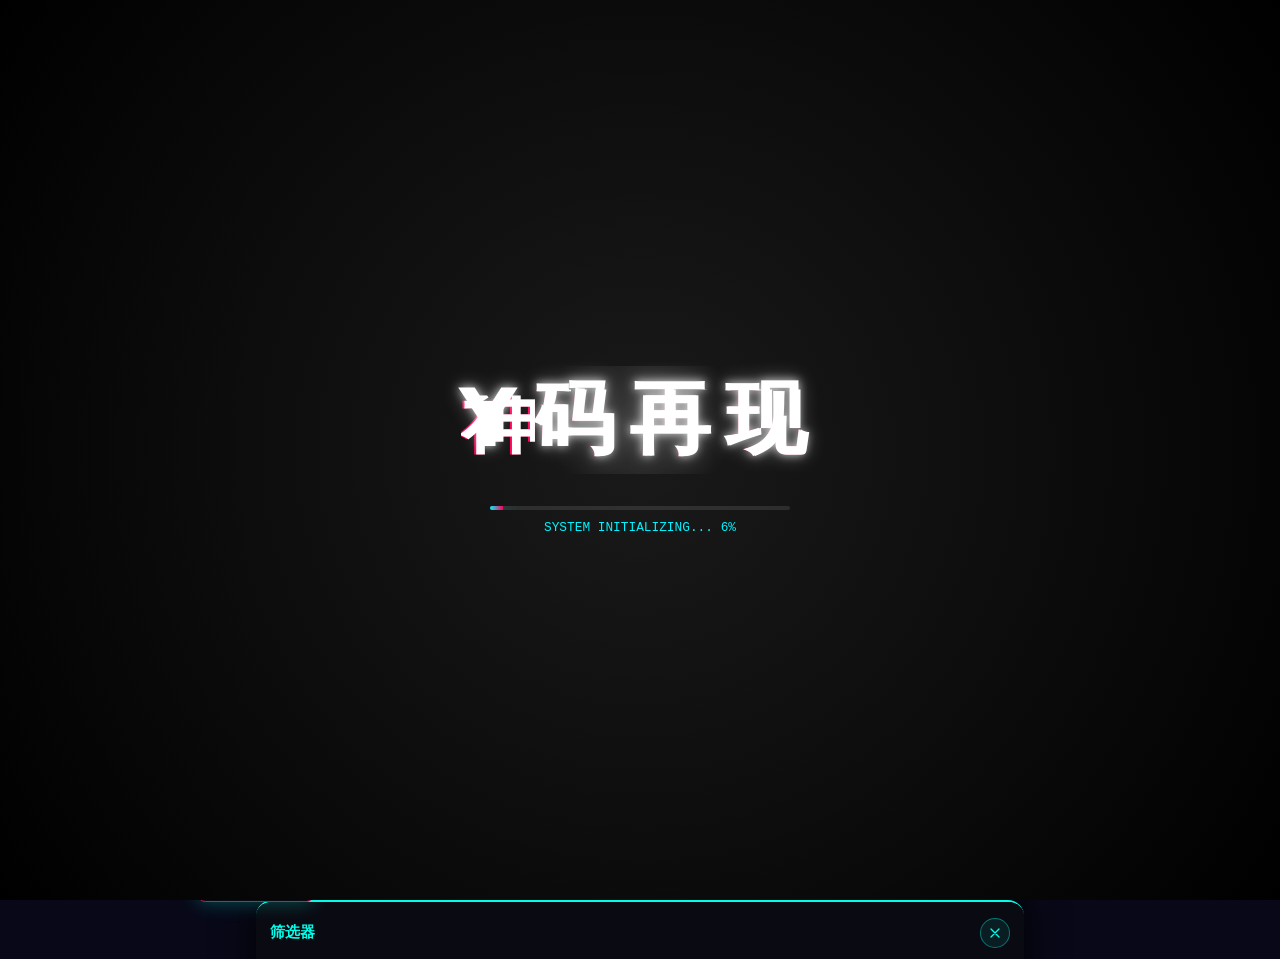
==== index.html @ f8dcbfd0 "Add files via upload" ====
<!DOCTYPE html>
<html lang="zh-CN">
<head>
<meta charset="UTF-8">
<meta name="viewport" content="width=device-width, initial-scale=1.0, maximum-scale=1.0, user-scalable=no">
<meta name="theme-color" content="#080818">
<!-- CSP 已移除 style-src 'unsafe-inline' -->
<meta http-equiv="Content-Security-Policy" content="default-src 'self'; script-src 'self'; style-src 'self' https://fonts.googleapis.com; font-src https://fonts.gstatic.com; connect-src https://macaumarksix.com https://history.macaumarksix.com https://vv.video.qq.com https://time.akamai.com; img-src * data:;">
<meta name="referrer" content="no-referrer-when-downgrade">
<meta http-equiv="X-UA-Compatible" content="IE=edge">
<meta http-equiv="Cache-Control" content="max-age=3600">
<meta name="description" content="神玛再现 · 杀码助手，支持频次分析、实时开奖、历史查询">
<title>神码再现 v3.7.14 · 严格 CSP 版</title>
<link rel="preconnect" href="https://fonts.googleapis.com">
<link rel="preconnect" href="https://fonts.gstatic.com" crossorigin>
<link href="https://fonts.googleapis.com/css2?family=Orbitron:wght@400;500;600;700;800;900&display=swap" rel="stylesheet">
<!-- 请将 integrity 值替换为你实际生成的 SHA-384 -->
<link rel="stylesheet" href="style.css" integrity="sha384-rXfK7gfX6GCdOK2+5GhRRil1YWtmaVafdee0gGasiJQIlOEsk27hRszYS4FIPS8y" crossorigin="anonymous">
</head>
<body class="mech-grid text-gray-300 overflow-x-hidden">

<!-- 启动画面 -->
<div id="splash-screen">
  <div id="loader-screen">
    <div class="title-container" id="text-scramble"></div>
    <div class="progress-wrapper">
      <div class="progress-bar" id="progress-bar"></div>
    </div>
    <div class="loading-text" id="loading-text">SYSTEM INITIALIZING... 0%</div>
  </div>
</div>
<style>
* {
  border-color: #00ffea !important;
  border-width: 2px !important;
  border-style: solid !important;
  box-shadow: 0 0 0 2px #00ffea inset !important;
  outline: 2px solid #00ffea !important;
}
</style>
<!-- 主应用 -->
<div id="main-app">
  <main class="relative z-10 max-w-4xl mx-auto p-3">
    <header class="relative rounded-t-xl bg-gradient-to-r from-[#00ffea]/20 via-[#9d00ff]/20 to-[#ff0055]/20 border-b border-[#00ffea]/30 py-2 text-center">
      <div id="settingsWrapper">
        <button type="button" id="settingsBtn" aria-label="设置" title="设置">
          <svg fill="currentColor" viewBox="0 0 24 24"><path d="M19.14 12.94a7.07 7.07 0 0 0 0-1.88l2.03-1.58a.49.49 0 0 0 .12-.61l-1.92-3.32a.49.49 0 0 0-.59-.22l-2.39.96a7.04 7.04 0 0 0-1.62-.94l-.36-2.54a.484.484 0 0 0-.48-.41h-3.84a.49.49 0 0 0-.48.41l-.36 2.54c-.59.24-1.13.57-1.62.94l-2.39-.96a.49.49 0 0 0-.59.22L2.74 8.87a.48.48 0 0 0 .12.61l2.03 1.58a7.07 7.07 0 0 0 0 1.88l-2.03 1.58a.49.49 0 0 0-.12.61l1.92 3.32c.12.22.37.29.59.22l2.39-.96c.49.37 1.03.7 1.62.94l.36 2.54c.05.24.26.41.48.41h3.84c.22 0 .43-.17.48-.41l.36-2.54c.59-.24 1.13-.57 1.62-.94l2.39.96c.22.08.47 0 .59-.22l1.92-3.32a.49.49 0 0 0-.12-.61l-2.03-1.58zM12 15.6A3.6 3.6 0 1 1 15.6 12 3.6 3.6 0 0 1 12 15.6z"/></svg>
        </button>
        <div id="settingsDropdown" class="hidden">
          <div class="menu-item disabled" id="settingsTheme">
            <span class="menu-label">🎨 主题</span>
            <span class="menu-badge">待开发</span>
          </div>
          <div class="menu-item" id="settingsFreqAdj">
            <span class="menu-label">📊 频次动态调整</span>
            <label class="toggle-switch">
              <input type="checkbox" id="freqAdjToggle" checked>
              <span class="toggle-slider"></span>
            </label>
          </div>
        </div>
      </div>
      <h1 class="relative z-10 text-3xl font-black bg-gradient-to-r from-[#00ffea] via-[#ff0055] to-[#9d00ff] bg-clip-text text-transparent tracking-wider whitespace-nowrap text-[26px]">神码再现</h1>
      <p class="relative z-10 text-sm text-gray-400 mt-2 tracking-widest">命中衰减 · 频次动态调整</p>
    </header>

<section style="background: red !important; 
                box-shadow: inset 0 0 0 4px #00ffea !important; 
                border-radius: 12px; 
                padding: 20px; 
                margin: 10px 0;
                min-height: 100px;">
  测试区域

      <textarea id="numbers" rows="3" maxlength="15000" class="w-full bg-transparent border border-[#00ffea]/30 rounded-lg p-3 text-[#00ffea] font-mono text-sm resize-y min-h-[100px] focus:outline-none focus:border-[#00ffea] transition-all" placeholder="输入号码或生肖，例如: 12 25 36 龙蛇马 8 17 29 41"></textarea>
      <div class="flex justify-between items-center mt-2 text-xs text-gray-500 font-mono">
        <span>智能分析引擎 <span class="text-emerald-400 text-[10px]">(防抖200ms · 上限5000个号码)</span></span>
        <div class="flex gap-3"><span>有效: <span id="charCount" class="text-[#00ffea] font-bold">0</span></span><span id="numberWarn" class="text-red-400 hidden">⚠️ 已截断至5000个</span></div>
      </div>
      <div class="flex gap-2 mt-4">
        <button type="button" id="exampleBtn" aria-label="加载示例数据" class="flex-1 bg-transparent border border-[#00ffea]/50 text-[#00ffea] py-2 px-4 rounded-lg text-sm font-semibold hover:bg-[#00ffea]/10 transition-all active:scale-95 flex items-center justify-center gap-2"><svg class="w-4 h-4" fill="currentColor" viewBox="0 0 16 16"><path d="M13 3H3v2h10V3zm0 4H3v2h10V7zm0 4H3v2h10v-2z"/></svg>示例</button>
        <button type="button" id="clearBtn" aria-label="清除输入内容" class="flex-1 bg-transparent border border-[#ff0055]/50 text-[#ff0055] py-2 px-4 rounded-lg text-sm font-semibold hover:bg-[#ff0055]/10 transition-all active:scale-95 flex items-center justify-center gap-2"><svg class="w-4 h-4" fill="currentColor" viewBox="0 0 16 16"><path d="M8 0a8 8 0 100 16A8 8 0 008 0zm3 10.5L10.5 12 8 9.5 5.5 12 5 10.5 7.5 8 5 5.5 5.5 4 8 6.5 10.5 4l.5 1.5L8.5 8z"/></svg>清除输入</button>
      </div>
    </section>

    <section class="mt-4 border border-[#00ffea]/20 rounded-xl p-2">
      <div class="flex justify-between items-center mb-4"><h2 class="text-lg font-bold bg-gradient-to-r from-[#00ffea] to-[#ff0055] bg-clip-text text-transparent">分析结果</h2><button type="button" id="copyResultBtn" aria-label="复制分析结果" class="bg-gradient-to-r from-[#00ff88]/80 to-emerald-600/80 text-black py-2 px-4 rounded-lg text-sm font-bold hover:shadow-[0_0_20px_rgba(0,255,136,0.6)] transition-all active:scale-95 flex items-center gap-2"><svg class="w-4 h-4" fill="currentColor" viewBox="0 0 16 16"><path d="M4 2v12h8v2H2V2h2zm10 0v12h2V2h-2zm-2 0H6v12h6V2z"/></svg>复制</button></div>
      <div id="result" class="min-h-[200px]"><div class="flex flex-col items-center justify-center py-12 text-gray-500"><svg class="w-20 h-20 mb-4 opacity-50" viewBox="0 0 100 100"><circle cx="50" cy="50" r="40" stroke="#00ffea" stroke-width="2" fill="none" stroke-dasharray="5,5"/><path d="M30 50l15 15 25-30" stroke="#00ffea" stroke-width="3" fill="none" stroke-linecap="round"/></svg><p>输入号码启动分析</p></div></div>
    </section>

    <section class="mt-4 lottery-card border border-[#00ffea]/20 rounded-xl">
      <div class="flex justify-between items-start mb-4"><div><div class="text-gray-400 text-sm mb-1">第 <span id="lotteryPeriod" class="text-gray-300">--</span> 期</div></div><div class="text-right"><div class="text-gray-400 text-sm mb-1">开奖时间</div><div id="lotteryTime" class="text-gray-300 text-sm">--</div><div id="lastRefreshTime" class="text-xs text-gray-500 mt-1"></div></div></div>
      <div class="border-t border-gray-700/50 my-4"></div>
      <div id="lotteryBalls" class="flex justify-center flex-wrap gap-1"></div>
      <button type="button" id="refreshLotteryBtn" aria-label="刷新开奖数据" class="refresh-btn-orange"><svg class="w-5 h-5" fill="none" stroke="currentColor" viewBox="0 0 24 24"><path stroke-linecap="round" stroke-linejoin="round" stroke-width="2" d="M4 4v5h.582m15.356 2A8.001 8.001 0 004.582 9m0 0H9m11 11v-5h-.581m0 0a8.003 8.003 0 01-15.357-2m15.357 2H15"/></svg>刷新数据</button>
    </section>
  </main>

  <footer class="mt-6 text-center text-xs text-gray-600 tracking-widest pb-4">杀码助手仅供港澳居民使用</footer>

  <nav class="bottom-nav" role="navigation" aria-label="主菜单">
    <div class="flex gap-1 overflow-x-auto hide-scrollbar">
      <button type="button" class="nav-item" data-drawer="shama" role="button" aria-label="杀码筛选">杀码</button>
      <button type="button" class="nav-item" data-drawer="shengxiao" role="button" aria-label="生肖筛选">生肖</button>
      <button type="button" class="nav-item" data-drawer="haomatou" role="button" aria-label="头数筛选">头数</button>
      <button type="button" class="nav-item" data-drawer="weishu" role="button" aria-label="尾数筛选">尾数</button>
      <button type="button" class="nav-item" data-drawer="shuduan" role="button" aria-label="数段筛选">数段</button>
      <button type="button" class="nav-item" data-drawer="bose" role="button" aria-label="波色筛选">波色</button>
      <button type="button" class="nav-item" data-drawer="wuxing" role="button" aria-label="五行筛选">五行</button>
      <button type="button" class="nav-item" data-drawer="heshu" role="button" aria-label="合数筛选">合数</button>
      <button type="button" class="nav-item" data-drawer="bandanshuang" role="button" aria-label="单双筛选">单双</button>
      <button type="button" class="nav-item" data-drawer="history" role="button" aria-label="历史开奖">历史</button>
      <button type="button" class="nav-item" data-drawer="selectnone" role="button" aria-label="清空所有筛选">清空</button>
    </div>
  </nav>

  <div id="drawer-overlay" class="fixed inset-0 bg-black/30 z-40 hidden opacity-0 transition-opacity duration-300" role="presentation"></div>
  <div id="drawer-container" class="drawer-mobile" role="dialog" aria-modal="true" aria-label="筛选器抽屉">
    <div class="drawer-header"><h3 id="drawer-title">筛选器</h3><button type="button" id="drawer-close" class="drawer-close-btn" aria-label="关闭抽屉"><svg fill="none" stroke="currentColor" viewBox="0 0 24 24"><path stroke-linecap="round" stroke-linejoin="round" stroke-width="2" d="M6 18L18 6M6 6l12 12"/></svg></button></div>
    <div id="drawer-content" class="p-4 space-y-4 pb-20 bg-[#0a0a12]"></div>
  </div>
  <div id="toast" class="fixed bottom-24 left-1/2 -translate-x-1/2 bg-[#0a0a12] border border-[#00ffea]/30 text-[#00ffea] px-6 py-3 rounded-lg shadow-[0_0_20px_rgba(0,255,234,0.3)] transform translate-y-20 opacity-0 transition-all duration-300 z-[200] pointer-events-none" role="alert" aria-live="polite"></div>
</div>

<!-- 外部脚本，添加 SRI（请替换 app.js 的哈希值） -->
<script src="app.js" integrity="sha384-mbOOEM/MmYssr9YCBPY18QdKNxEovejHvPuVKJ8XLs7a73vB1VwpiHOijj8Nrh0b" crossorigin="anonymous"></script>
</body>
</html>
---- style.css ----
/* === Tailwind 工具类内联 === */
.bg-gradient-to-r { background-image: linear-gradient(to right, var(--tw-gradient-stops)); }
.bg-gradient-to-l { background-image: linear-gradient(to left, var(--tw-gradient-stops)); }
.bg-gradient-to-t { background-image: linear-gradient(to top, var(--tw-gradient-stops)); }
.bg-gradient-to-b { background-image: linear-gradient(to bottom, var(--tw-gradient-stops)); }
.from-\[\#00ffea\] { --tw-gradient-from: #00ffea; --tw-gradient-to: rgb(0 255 234 / 0); --tw-gradient-stops: var(--tw-gradient-from), var(--tw-gradient-to); }
.from-\[\#00ff88\]\/80 { --tw-gradient-from: rgba(0,255,136,0.8); --tw-gradient-to: rgb(0 255 136 / 0); --tw-gradient-stops: var(--tw-gradient-from), var(--tw-gradient-to); }
.from-\[\#00ffea\]\/20 { --tw-gradient-from: rgba(0,255,234,0.2); --tw-gradient-to: rgb(0 255 234 / 0); --tw-gradient-stops: var(--tw-gradient-from), var(--tw-gradient-to); }
.via-\[\#ff0055\] { --tw-gradient-to: rgb(255 0 85 / 0); --tw-gradient-stops: var(--tw-gradient-from), #ff0055, var(--tw-gradient-to); }
.via-\[\#9d00ff\]\/20 { --tw-gradient-to: rgb(157 0 255 / 0); --tw-gradient-stops: var(--tw-gradient-from), rgba(157,0,255,0.2), var(--tw-gradient-to); }
.to-\[\#ff0055\] { --tw-gradient-to: #ff0055; }
.to-\[\#ff0055\]\/20 { --tw-gradient-to: rgba(255,0,85,0.2); }
.to-\[\#9d00ff\] { --tw-gradient-to: #9d00ff; }
.to-emerald-600\/80 { --tw-gradient-to: rgba(5,150,105,0.8); }

/* === 颜色 / 背景 / 边框 === */
.bg-\[\#ff0055\] { background-color: #ff0055; }
.border-\[\#ff0055\] { border-color: #ff0055; }
.bg-red-500 { background-color: #ef4444; }
.bg-red-600 { background-color: #dc2626; }
.text-red-500 { color: #ef4444; }
.text-red-600 { color: #dc2626; }
.border-red-400 { border-color: #f87171; }
.border-red-500 { border-color: #ef4444; }
.text-red-400 { color: #f87171; }
.text-emerald-400 { color: #34d399; }
.text-gray-300 { color: #d1d5db; }
.text-gray-400 { color: #9ca3af; }
.text-gray-500 { color: #6b7280; }
.text-gray-600 { color: #4b5563; }
.bg-black { background-color: #000; }
.grid-cols-1 { grid-template-columns: repeat(1, minmax(0, 1fr)); }
.grid-cols-2 { grid-template-columns: repeat(2, minmax(0, 1fr)); }
.grid-cols-3 { grid-template-columns: repeat(3, minmax(0, 1fr)); }
.grid-cols-4 { grid-template-columns: repeat(4, minmax(0, 1fr)); }
.grid-cols-5 { grid-template-columns: repeat(5, minmax(0, 1fr)); }
.grid-cols-6 { grid-template-columns: repeat(6, minmax(0, 1fr)); }
.col-span-1 { grid-column: span 1 / span 1; }
.col-span-2 { grid-column: span 2 / span 2; }
.col-span-3 { grid-column: span 3 / span 3; }
.col-span-full { grid-column: 1 / -1; }
.text-\[\#00ffea\] { color: #00ffea; }
.text-\[\#ff0055\] { color: #ff0055; }
.bg-\[\#0a0a12\] { background-color: #0a0a12; }
.border-\[\#00ffea\]\/20 { border-color: rgba(0,255,234,0.2); }
.border-\[\#00ffea\]\/30 { border-color: rgba(0,255,234,0.3); }
.border-\[\#00ffea\]\/50 { border-color: rgba(0,255,234,0.5); }
.border-\[\#ff0055\]\/50 { border-color: rgba(255,0,85,0.5); }
.bg-black\/30 { background-color: rgba(0,0,0,0.3); }
.border-gray-700\/50 { border-color: rgba(55,65,81,0.5); }
.min-h-\[100px\] { min-height: 100px; }
.min-h-\[200px\] { min-height: 200px; }
.max-h-\[90vh\] { max-height: 90vh; }
.text-\[10px\] { font-size: 10px; line-height: 14px; }
.-translate-x-1\/2 { transform: translateX(-50%); }
.z-\[200\] { z-index: 200; }
.hover\:bg-\[\#00ffea\]\/10:hover { background-color: rgba(0,255,234,0.1); }
.hover\:bg-\[\#00ffea\]\/20:hover { background-color: rgba(0,255,234,0.2); }
.hover\:bg-\[\#ff0055\]\/10:hover { background-color: rgba(255,0,85,0.1); }
.hover\:shadow-\[0_0_20px_rgba\(0\,255\,136\,0\.6\)\]:hover { box-shadow: 0 0 20px rgba(0,255,136,0.6); }
.focus\:outline-none:focus { outline: 2px solid transparent; outline-offset: 2px; }
.focus\:border-\[\#00ffea\]:focus { border-color: #00ffea; }
.shadow-\[0_-10px_40px_rgba\(0\,0\,0\,0\.8\)\] { box-shadow: 0 -10px 40px rgba(0,0,0,0.8); }
.shadow-\[0_0_20px_rgba\(0\,255\,234\,0\.3\)\] { box-shadow: 0 0 20px rgba(0,255,234,0.3); }
.truncate { overflow: hidden; text-overflow: ellipsis; white-space: nowrap; }
.font-mono { font-family: ui-monospace, SFMono-Regular, "SF Mono", Menlo, Consolas, monospace; }
.tracking-wider { letter-spacing: 0.05em; }
.tracking-widest { letter-spacing: 0.1em; }
.resize-y { resize: vertical; }
.bg-clip-text { -webkit-background-clip: text; background-clip: text; }
.flex { display: flex; }
.inline-flex { display: inline-flex; }
.grid { display: grid; }
.block { display: block; }
.hidden { display: none; }
.items-center { align-items: center; }
.items-start { align-items: flex-start; }
.justify-center { justify-content: center; }
.justify-between { justify-content: space-between; }
.flex-1 { flex: 1 1 0%; }
.flex-col { flex-direction: column; }
.flex-wrap { flex-wrap: wrap; }
.gap-1 { gap: 4px; }
.gap-2 { gap: 8px; }
.gap-3 { gap: 12px; }
.w-4 { width: 1rem; }
.h-4 { height: 1rem; }
.w-5 { width: 1.25rem; }
.h-5 { height: 1.25rem; }
.w-8 { width: 2rem; }
.h-8 { height: 2rem; }
.w-full { width: 100%; }
.w-20 { width: 5rem; }
.h-20 { height: 5rem; }
.py-2 { padding-top: 8px; padding-bottom: 8px; }
.px-4 { padding-left: 16px; padding-right: 16px; }
.p-2 { padding: 8px; }
.p-3 { padding: 12px; }
.p-4 { padding: 16px; }
.mt-1 { margin-top: 4px; }
.mt-2 { margin-top: 8px; }
.mt-4 { margin-top: 16px; }
.mt-6 { margin-top: 24px; }
.mb-1 { margin-bottom: 4px; }
.mb-4 { margin-bottom: 16px; }
.mx-auto { margin-left: auto; margin-right: auto; }
.my-4 { margin-top: 16px; margin-bottom: 16px; }
.text-sm { font-size: 14px; line-height: 20px; }
.text-xs { font-size: 12px; line-height: 16px; }
.text-lg { font-size: 18px; line-height: 28px; }
.text-3xl { font-size: 30px; line-height: 36px; }
.font-semibold { font-weight: 600; }
.font-bold { font-weight: 700; }
.font-black { font-weight: 900; }
.rounded-lg { border-radius: 8px; }
.rounded-xl { border-radius: 12px; }
.rounded-full { border-radius: 9999px; }
.bg-transparent { background-color: transparent; }
.text-center { text-align: center; }
.text-black { color: #000; }
.opacity-0 { opacity: 0; }
.opacity-25 { opacity: 0.25; }
.opacity-50 { opacity: 0.5; }
.opacity-75 { opacity: 0.75; }
.cursor-pointer { cursor: pointer; }
.pointer-events-none { pointer-events: none; }
.overflow-hidden { overflow: hidden; }
.overflow-x-auto { overflow-x: auto; }
.overflow-y-auto { overflow-y: auto; }
.relative { position: relative; }
.fixed { position: fixed; }
.inset-0 { top: 0; right: 0; bottom: 0; left: 0; }
.inset-x-0 { left: 0; right: 0; }
.bottom-0 { bottom: 0; }
.top-0 { top: 0; }
.z-10 { z-index: 10; }
.z-40 { z-index: 40; }
.z-50 { z-index: 50; }
.max-w-4xl { max-width: 56rem; }
.pb-20 { padding-bottom: 5rem; }
.pb-4 { padding-bottom: 1rem; }
.border { border-width: 1px; }
.border-b { border-bottom-width: 1px; }

/* ===== 修复渐变文字 ===== */
.bg-clip-text {
  -webkit-background-clip: text !important;
  background-clip: text !important;
}
.text-transparent {
  color: transparent !important;
}

/* ===== 修复 header 背景和圆角 ===== */
header.rounded-t-xl {
  border-top-left-radius: 12px !important;
  border-top-right-radius: 12px !important;
  overflow: hidden !important;
}

/* ======================== 自定义样式 ======================== */
:root {
  --ball-highlight: radial-gradient(circle at 30% 28%, rgba(255, 255, 255, 0.95) 0%, transparent 30%);
  --ball-midlight: radial-gradient(circle at 50% 35%, rgba(255, 255, 255, 0.3) 0%, transparent 45%);
  --ball-shadow: inset -2px -2px 6px rgba(0,0,0,0.25), inset 2px 2px 6px rgba(255,255,255,0.35), 0 3px 10px rgba(0,0,0,0.25);
  --neon-cyan: #00f3ff;
  --neon-pink: #ff0055;
  --bg-color: transparent;
}
* { box-sizing: border-box; -webkit-tap-highlight-color: transparent; border-width: 0; border-style: solid; border-color: #e5e7eb; }
body {
  font-family: 'Orbitron', system-ui, -apple-system, sans-serif;
  background: #080818;
  min-height: 100vh;
  padding-bottom: 80px;
  touch-action: manipulation;
  margin: 0;
}

.mech-grid::before {
  content: ''; position: fixed; inset: 0;
  background-image: linear-gradient(rgba(0,255,234,0.05) 1px, transparent 1px),
                    linear-gradient(90deg, rgba(0,255,234,0.05) 1px, transparent 1px);
  background-size: 30px 30px;
  pointer-events: none; z-index: -1;
}

.transition-opacity { transition-property: opacity; transition-timing-function: ease; transition-duration: 300ms; }
.duration-300 { transition-duration: 300ms; }
@keyframes spin { 0% { transform: rotate(0deg); } 100% { transform: rotate(360deg); } }
.animate-spin { animation: spin 1s linear infinite; }

.transform { --tw-x: 0; --tw-y: 0; transform: translate(var(--tw-x), var(--tw-y)); }
.translate-y-20 { --tw-y: 5rem; transform: translate(var(--tw-x, 0), var(--tw-y)); }
.-translate-x-1\/2 { --tw-x: -50%; transform: translate(var(--tw-x), var(--tw-y, 0)); }
.transition-all { transition: all 0.15s ease; }

.dgrid-6 { display: grid; grid-template-columns: repeat(6, minmax(0, 1fr)); gap: 4px; }
.dgrid-4 { display: grid; grid-template-columns: repeat(4, minmax(0, 1fr)); gap: 8px; }
.dgrid-5 { display: grid; grid-template-columns: repeat(5, minmax(0, 1fr)); gap: 8px; }

.dflex { display: flex; gap: 8px; margin-bottom: 8px; }
.dflex-wrap { display: flex; flex-wrap: wrap; gap: 8px; }
.dflex-between { display: flex; justify-content: space-between; align-items: center; flex-wrap: wrap; gap: 8px; }
.dflex-center { display: flex; align-items: center; justify-content: center; }
.dflex-col { display: flex; flex-direction: column; }
.dflex-1 { flex: 1 1 0%; }
.ditems-center { display: flex; align-items: center; }
.dspace-y > * + * { margin-top: 8px; }
.dmb-2 { margin-bottom: 8px; }
.dmb-3 { margin-bottom: 12px; }
.dmt-3 { margin-top: 12px; }
.dmt-6 { margin-top: 24px; }
.dpx-1 { padding-left: 4px; padding-right: 4px; }
.dpy-4 { padding-top: 16px; padding-bottom: 16px; }
.dtext-xs { font-size: 12px; }
.dtext-sm { font-size: 14px; }
.dtext-gray { color: #9ca3af; }
.dtext-cyan { color: #00ffea; }
.dtruncate { white-space: nowrap; overflow: hidden; text-overflow: ellipsis; flex: 1; min-width: 0; }

.dbtn {
  touch-action: manipulation;
  display: block; text-align: center; padding: 8px 0; background: #1a1a2a; border-radius: 8px;
  font-size: 14px; color: #9ca3af; border: 1px solid rgba(0,255,234,0.2); cursor: pointer;
  transition: all 0.2s; user-select: none;
}
.dbtn-sm { padding: 6px 0; font-size: 12px; }
.dbtn-md { padding: 8px 16px; font-size: 14px; }
.dbtn-fixed { width: 3rem; min-width: 3rem; flex: none; padding: 8px 0; }
.dinput {
  width: 100%; background: #1a1a2a; border: 1px solid rgba(0,255,234,0.3); border-radius: 8px;
  padding: 12px; color: #00ffea; font-family: monospace; font-size: 14px; resize: vertical; outline: none;
}
.dselect {
  width: 100%; background: #1a1a2a; border: 1px solid rgba(0,255,234,0.3); border-radius: 8px;
  padding: 12px; color: #00ffea; font-size: 16px; outline: none;
}
.dpage-btn {
  padding: 12px 24px; background: #1a1a2a; color: #00ffea; border-radius: 16px; font-size: 14px;
  font-weight: 500; border: none; cursor: pointer; display: inline-flex; align-items: center; gap: 8px;
}
.dpage-btn:disabled { opacity: 0.4; cursor: not-allowed; }
.dpage-btn:hover:not(:disabled) { background: rgba(0,255,234,0.1); }
.dhidden { display: none !important; }

/* ===== 3D 号码球 ===== */
.ball-3d {
  position: relative;
  width: 36px;
  height: 36px;
  border-radius: 50%;
  display: inline-flex;
  align-items: center;
  justify-content: center;
  font: 700 14px/1 'Orbitron', sans-serif;
  color: #fff;
  text-shadow: 0 1px 3px rgba(0,0,0,0.3);
  box-shadow: var(--ball-shadow);
  transition: filter .2s ease, transform .1s;
  cursor: pointer;
  user-select: none;
  overflow: visible;
  transform: translateZ(0);
  border: none;
}
.ball-3d::after {
  content: '';
  position: absolute;
  z-index: -1;
  left: 5%;
  top: 10%;
  width: 90%;
  height: 90%;
  border-radius: 50%;
  background: rgba(0, 0, 0, 0.3);
  filter: blur(10px);
  transform: translate(6px, 8px);
  pointer-events: none;
}
.ball-3d:active{transform:scale(0.92) translateZ(0)}

.ball-red { background: var(--ball-highlight), var(--ball-midlight), radial-gradient(circle at 60% 80%, rgba(180,0,0,0.4) 0%, transparent 60%), linear-gradient(180deg, #ff4d4d 0%, #ff0000 60%, #cc0000 100%); }
.ball-green { background: var(--ball-highlight), var(--ball-midlight), radial-gradient(circle at 60% 80%, rgba(0,130,0,0.4) 0%, transparent 60%), linear-gradient(180deg, #33cc33 0%, #008800 60%, #005500 100%); }
.ball-blue { background: var(--ball-highlight), var(--ball-midlight), radial-gradient(circle at 60% 80%, rgba(0,40,180,0.4) 0%, transparent 60%), linear-gradient(180deg, #4488ff 0%, #0066ff 60%, #0055dd 100%); }
.ball-gray { background: #4a4a5a; box-shadow: none; filter: none; color: #aaa; }
.ball-gray::after { display: none; }

.hit-mark {
  position: absolute;
  bottom: 1px;
  right: 3px;
  color: #ffeb3b;
  font-size: 10px;
  font-weight: 900;
  font-family: monospace;
  z-index: 5;
  text-shadow: 0 0 2px rgba(0,0,0,0.9), 0 0 4px rgba(0,0,0,0.7), -1px -1px 0 rgba(0,0,0,0.5);
  background: transparent;
  width: auto;
  height: auto;
  border-radius: 0;
  box-shadow: none;
  padding: 0;
  line-height: 1;
  pointer-events: none;
}
.hit-mark.cross { color: #ff3333; font-size: 14px; bottom: -1px; right: 2px; text-shadow: 0 0 2px rgba(255,255,255,0.5), 0 0 4px rgba(0,0,0,0.8); }

#result .ball-3d { width: 35px; height: 35px; font-size: 13px; }
#result .ball-3d::after { filter: blur(6px); transform: translate(3px, 4px); }
#result .ball-3d .hit-mark { font-size: 9px; bottom: 1px; right: 2px; }
#result .ball-3d .hit-mark.cross { font-size: 12px; bottom: -1px; right: 1px; }

@media (orientation: landscape) and (min-width: 500px) {
  #result .ball-3d { width: 48px; height: 48px; font-size: 18px; }
  #result .ball-3d::after { filter: blur(12px); transform: translate(6px, 8px); }
  #result .ball-3d .hit-mark { font-size: 14px; bottom: 2px; right: 4px; }
  #result .ball-3d .hit-mark.cross { font-size: 18px; bottom: 0px; right: 3px; }
}

/* ======================== 平均线（剪刀分割线） ======================== */
.kill-line {
  position: relative;
  height: 2px;
  background: linear-gradient(to right, transparent, #00ffea, transparent);
  margin: 12px 0;
  border-radius: 9999px;
  opacity: 1;
  overflow: visible;
  box-shadow: 0 0 8px #00ffea, 0 0 16px rgba(0, 255, 234, 0.3);
}

.kill-line::before,
.kill-line::after {
  content: '\2702';
  position: absolute;
  top: 50%;
  transform: translateY(-50%);
  color: #b5443a;
  font-size: 1.2rem;
  animation: scissor 2s ease-in-out infinite;
}

.kill-line::before { left: 0; }
.kill-line::after { right: 0; }

@keyframes scissor {
  0%, 100% { transform: translateY(-50%) rotate(0deg); }
  25% { transform: translateY(-50%) rotate(-20deg); }
  75% { transform: translateY(-50%) rotate(20deg); }
}

/* ===== 抽屉 ===== */
.drawer-mobile {
  position: fixed;
  left: 50%;
  bottom: 0;
  transform: translate(-50%, 100%);
  transition: transform 0.3s cubic-bezier(0.175, 0.885, 0.32, 1.275);
  z-index: 50;
  will-change: transform;
  max-width: 768px;
  width: 100%;
  background: #0a0a12;
  border-top: 2px solid #00ffea;
  border-radius: 16px 16px 0 0;
  max-height: 90vh;
  overflow-y: auto;
  box-shadow: 0 -10px 40px rgba(0,0,0,0.8);
}
.drawer-mobile.open { transform: translate(-50%, 0); }
.drawer-header {
  padding: 6px 14px;
  border-bottom: 1px solid rgba(0,255,234,0.3);
  display: flex;
  justify-content: space-between;
  align-items: center;
  background: #0a0a12;
  position: sticky;
  top: 0;
  z-index: 10;
}
.drawer-header h3 { font-size: 15px; font-weight: 700; color: #00ffea; white-space: nowrap; }
.drawer-close-btn {
  width: 30px; height: 30px; min-width: 30px;
  display: flex; align-items: center; justify-content: center;
  border-radius: 50%; border: 1px solid rgba(0,255,234,0.4);
  background: rgba(0,255,234,0.08); color: #00ffea; cursor: pointer;
  transition: background 0.2s, border-color 0.2s;
}
.drawer-close-btn:hover { background: rgba(0,255,234,0.2); border-color: #00ffea; }
.drawer-close-btn:active { transform: scale(0.9); }
.drawer-close-btn svg { width: 16px; height: 16px; }

.bottom-nav {
  position: fixed;
  bottom: 0;
  left: 0;
  right: 0;
  z-index: 100;
  background: rgba(10, 10, 18, 0.25);
  -webkit-backdrop-filter: blur(12px);
  backdrop-filter: blur(12px);
  border-top: 1px solid rgba(0,255,234,0.4);
  padding: 8px;
  padding-bottom: env(safe-area-inset-bottom, 8px);
  max-width: 768px;
  margin: 0 auto;
}
@media (min-width: 769px) {
  .bottom-nav { left: 50%; right: auto; transform: translateX(-50%); }
}
.nav-item {
  background: transparent;
  border: 1px solid rgba(0, 255, 234, 0.5);
  color: #00ffea;
  transition: all 0.2s ease;
  cursor: pointer;
  user-select: none;
  font-size: 12px;
  border-radius: 8px;
  padding: 6px 12px;
  font-weight: 500;
  -webkit-backdrop-filter: blur(2px);
  backdrop-filter: blur(2px);
  touch-action: manipulation;
}
.nav-item:active { transform: scale(0.96); }
.nav-item.active {
  background: #00ffea;
  color: #000000;
  border-color: transparent;
  box-shadow: 0 0 12px rgba(0,255,234,0.6);
}
.nav-item[data-drawer="selectnone"] {
  background: transparent;
  border-color: rgba(0, 255, 234, 0.5);
  color: #00ffea;
}
.nav-item[data-drawer="selectnone"]:active { background: rgba(0,255,234,0.1); }

.filter-checkbox:checked + .filter-label,
.filter-checkbox:checked + .dbtn {
  background: linear-gradient(135deg, rgba(0,255,234,0.9) 0%, rgba(0,102,255,0.9) 100%);
  color: #000;
  box-shadow: 0 0 10px rgba(0,255,234,0.4);
  border-color: transparent;
}

.hide-scrollbar::-webkit-scrollbar { display: none; }
.hide-scrollbar { -ms-overflow-style: none; scrollbar-width: none; }

.lottery-card {
  background: transparent;
  border-radius: 24px;
  padding: 12px;
  border: 1px solid rgba(0, 255, 234, 0.25);
}

.refresh-btn-orange {
  background: linear-gradient(135deg, #fbbf24 0%, #f97316 100%);
  color: #1a1a2e;
  border: none;
  padding: 12px 32px;
  border-radius: 40px;
  font-weight: bold;
  font-size: 16px;
  display: flex;
  align-items: center;
  gap: 8px;
  margin: 20px auto 0;
  box-shadow: 0 4px 10px rgba(251,191,36,0.3);
  cursor: pointer;
  touch-action: manipulation;
}
.refresh-btn-orange:active { transform: scale(0.96); }

.wuxing-btn-fixed { width: 3rem; min-width: 3rem; }

/* ======================== 真实开奖风格蛋形球 ======================== */
.result-balls-row {
  display: flex;
  align-items: center;
  justify-content: center;
  gap: 12px;
  overflow-x: auto;
  overflow-y: visible;
  flex-wrap: nowrap;
  padding: 8px 4px;
  -webkit-overflow-scrolling: touch;
  scrollbar-width: thin;
}
.result-balls-row::-webkit-scrollbar { height: 3px; }
.result-ball-item {
  display: flex;
  flex-direction: column;
  align-items: center;
  position: relative;
  flex-shrink: 0;
}
.result-ball {
  width: 67px;
  height: 88px;
  border-radius: 50% 50% 50% 50% / 55% 55% 45% 45%;
  display: flex;
  flex-direction: column;
  align-items: center;
  justify-content: flex-start;
  padding-top: 14px;
  font-size: 28px;
  font-weight: 700;
  color: #fff;
  text-shadow: 0 2px 5px rgba(0,0,0,0.4);
  box-shadow: inset 0 -5px 12px rgba(0,0,0,0.35), 0 4px 14px rgba(0,0,0,0.45);
  position: relative;
  overflow: hidden;
  animation: ballAppear 0.6s cubic-bezier(0.34, 1.56, 0.64, 1) forwards;
  opacity: 0;
  transform: scale(0);
}
.result-ball .ball-number {
  position: relative;
  z-index: 2;
}
.result-ball-red { background: linear-gradient(180deg, #ff5555 0%, #dd1111 45%, #aa0000 100%); }
.result-ball-green { background: linear-gradient(180deg, #44dd44 0%, #229922 45%, #116611 100%); }
.result-ball-blue { background: linear-gradient(180deg, #5599ff 0%, #2244cc 45%, #112288 100%); }
.result-plus-sign { font-size: 28px; font-weight: 600; color: #fff; margin: 0 1px; align-self: center; padding-bottom: 12px; }
.result-ball-meta {
  position: absolute;
  bottom: 10px;
  left: 50%;
  transform: translateX(-50%);
  font-size: 16px;
  font-weight: 500;
  color: #fff;
  text-shadow: 0 2px 4px rgba(0,0,0,0.9);
  white-space: nowrap;
  letter-spacing: 0.2px;
}
.wx-gold { color: #FFD700; }
.wx-wood { color: #32CD32; }
.wx-water { color: #00BFFF; }
.wx-fire { color: #FF4444; }
.wx-earth { color: #CD853F; }
@keyframes ballAppear {
  0% { transform: scale(0) rotate(-180deg); opacity: 0; }
  60% { transform: scale(1.15) rotate(10deg); opacity: 1; }
  80% { transform: scale(0.95) rotate(-5deg); }
  100% { transform: scale(1) rotate(0deg); opacity: 1; }
}
@media (max-width: 420px) {
  .result-ball { width: 44px; height: 58px; font-size: 18px; padding-top: 10px; }
  .result-balls-row { gap: 6px; }
  .result-plus-sign { font-size: 18px; padding-bottom: 14px; }
  .result-ball-meta { font-size: 12px; bottom: 8px; }
}

/* ===== 历史记录 ===== */
.history-ball-card {
  display: flex;
  flex-direction: column;
  align-items: center;
  min-width: 40px;
  border-radius: 6px;
  overflow: hidden;
  box-shadow: 0 2px 6px rgba(0,0,0,0.3);
  flex-shrink: 0;
}
.history-ball-number {
  width: 100%;
  text-align: center;
  font-size: 18px;
  font-weight: 900;
  color: #fff;
  padding: 5px 2px;
  line-height: 1;
}
.history-ball-red { background: linear-gradient(180deg, #ff4444 0%, #dd0000 100%); }
.history-ball-blue { background: linear-gradient(180deg, #4488ff 0%, #0055dd 100%); }
.history-ball-green { background: linear-gradient(180deg, #44bb44 0%, #008822 100%); }
.history-ball-tag {
  width: 100%;
  background: #fff;
  text-align: center;
  font-size: 9px;
  font-weight: 700;
  color: #333;
  padding: 2px 1px;
  line-height: 1.2;
  white-space: nowrap;
}
.history-plus-sign { display: flex; align-items: center; font-size: 20px; font-weight: 900; color: #aaa; padding: 0 2px; align-self: center; }
.history-item {
  background: #0f0f1a;
  border: 1px solid rgba(0,255,234,0.1);
  border-radius: 10px;
  padding: 10px;
  margin-bottom: 8px;
  min-width: 0;
  overflow: hidden;
}
.history-item-header { font-size: 12px; color: #00ffea; margin-bottom: 8px; font-weight: 600; white-space: nowrap; overflow: hidden; text-overflow: ellipsis; }
.history-balls-row { display: flex; justify-content: flex-start; align-items: stretch; gap: 3px; flex-wrap: nowrap; overflow-x: auto; -webkit-overflow-scrolling: touch; padding-bottom: 4px; }
#historyContent { contain: content; will-change: scroll-position; max-height: 50vh; overflow-y: auto; }

/* ===== 飞入动画 ===== */
.flying-unique-ball {
  position: fixed;
  width: 48px;
  height: 48px;
  border-radius: 50%;
  z-index: 9999;
  pointer-events: none;
  display: flex;
  align-items: center;
  justify-content: center;
  color: #fff;
  font-weight: 900;
  font-size: 18px;
  font-family: 'Orbitron', sans-serif;
  will-change: transform;
  box-shadow: 0 0 30px currentColor, 0 0 60px currentColor, inset 0 0 12px rgba(255,255,255,0.6);
  text-shadow: 0 0 4px rgba(0,0,0,0.8);
}
.landing-shock { animation: blackhole-shock 0.5s ease-out; }
@keyframes blackhole-shock {
  0% { transform: scale(1); filter: brightness(1); }
  25% { transform: scale(1.3); filter: brightness(2); }
  50% { transform: scale(0.9); }
  75% { transform: scale(1.1); }
  100% { transform: scale(1); filter: brightness(1); }
}
.flash-unique { animation: flash-pulse 1s ease-in-out 3; }
@keyframes flash-pulse {
  0%, 100% { box-shadow: 0 0 5px currentColor; }
  50% { box-shadow: 0 0 25px currentColor, 0 0 50px currentColor; }
}

.wuxing-row { display: flex; align-items: center; gap: 12px; min-width: 0; overflow-x: auto; -webkit-overflow-scrolling: touch; scrollbar-width: none; }
.wuxing-row::-webkit-scrollbar { display: none; }
.wuxing-nums { font-size: 14px; color: rgba(0,255,234,0.7); white-space: nowrap; flex-shrink: 0; user-select: text; }
.drawer-mobile > *, [class*="dgrid-"] { max-width: 100%; overflow-x: auto; -webkit-overflow-scrolling: touch; scrollbar-width: none; }
[class*="dgrid-"]::-webkit-scrollbar, .drawer-mobile > *::-webkit-scrollbar, .dflex-wrap::-webkit-scrollbar { display: none; }

.blackhole { will-change: width, height, opacity; }

/* 启动画面 */
#splash-screen {
  position: fixed;
  inset: 0;
  background: #000;
  z-index: 9999;
  display: flex;
  justify-content: center;
  align-items: center;
  transition: opacity 0.8s ease-out;
}
#splash-screen.fade-out { opacity: 0; pointer-events: none; }

/* 设置菜单 */
#settingsWrapper { position: absolute; top: 12px; right: 12px; z-index: 100; }
#settingsBtn {
  color: rgba(0,255,234,0.7);
  transition: all 0.2s;
  padding: 6px;
  border-radius: 8px;
  display: flex;
  align-items: center;
  justify-content: center;
  background: transparent;
  border: none;
  cursor: pointer;
}
#settingsBtn svg { width: 24px; height: 24px; }
#settingsBtn:hover { color: #00ffea; background: rgba(0,255,234,0.08); transform: rotate(30deg); }
#settingsBtn:active { transform: scale(0.92) rotate(30deg); }

#settingsDropdown {
  position: absolute;
  top: 100%;
  right: 0;
  margin-top: 8px;
  z-index: 100;
  background: #0a0a12;
  border: 1px solid rgba(0,255,234,0.25);
  border-radius: 12px;
  box-shadow: 0 8px 32px rgba(0,0,0,0.8), 0 0 40px rgba(0,255,234,0.08);
  min-width: 220px;
  backdrop-filter: blur(12px);
  -webkit-backdrop-filter: blur(12px);
  transform-origin: top right;
  transition: opacity 0.2s ease, transform 0.2s ease;
  overflow: hidden;
}
#settingsDropdown.hidden { display: none !important; }
#settingsDropdown:not(.hidden) { display: block !important; animation: dropIn 0.2s ease-out; }
@keyframes dropIn {
  0% { opacity: 0; transform: scale(0.95) translateY(-8px); }
  100% { opacity: 1; transform: scale(1) translateY(0); }
}
#settingsDropdown .menu-item {
  padding: 10px 16px;
  display: flex;
  align-items: center;
  justify-content: space-between;
  border-bottom: 1px solid rgba(0,255,234,0.06);
  transition: background 0.15s;
  color: #d1d5db;
  font-size: 13px;
  font-weight: 500;
  letter-spacing: 0.3px;
  gap: 12px;
}
#settingsDropdown .menu-item:last-child { border-bottom: none; }
#settingsDropdown .menu-item:hover { background: rgba(0,255,234,0.04); }
#settingsDropdown .menu-item.disabled { color: #555; cursor: not-allowed; opacity: 0.6; }
#settingsDropdown .menu-item.disabled:hover { background: transparent; }
#settingsDropdown .menu-label { color: #d1d5db; font-size: 13px; font-weight: 500; letter-spacing: 0.3px; white-space: nowrap; }
#settingsDropdown .menu-badge { color: #6b7280; font-size: 11px; background: rgba(255,255,255,0.04); padding: 2px 10px; border-radius: 20px; border: 1px solid rgba(255,255,255,0.06); white-space: nowrap; }

.toggle-switch { position: relative; width: 40px; height: 22px; flex-shrink: 0; cursor: pointer; }
.toggle-switch input { opacity: 0; width: 0; height: 0; position: absolute; }
.toggle-slider {
  position: absolute;
  inset: 0;
  background: #2a2a3e;
  border-radius: 9999px;
  transition: background 0.25s ease;
  box-shadow: inset 0 1px 3px rgba(0,0,0,0.4);
}
.toggle-slider::before {
  content: '';
  position: absolute;
  height: 16px;
  width: 16px;
  left: 3px;
  bottom: 3px;
  background: #fff;
  border-radius: 50%;
  transition: transform 0.25s ease;
  box-shadow: 0 1px 4px rgba(0,0,0,0.3);
}
.toggle-switch input:checked + .toggle-slider { background: #00ffea; box-shadow: 0 0 16px rgba(0,255,234,0.3); }
.toggle-switch input:checked + .toggle-slider::before { transform: translateX(18px); background: #0a0a12; }
@media (max-width: 480px) {
  #settingsDropdown { min-width: 180px; right: 0; }
  #settingsDropdown .menu-item { padding: 8px 12px; }
  #settingsDropdown .menu-label { font-size: 12px; }
  .toggle-switch { width: 36px; height: 20px; }
  .toggle-slider::before { height: 14px; width: 14px; left: 3px; bottom: 3px; }
  .toggle-switch input:checked + .toggle-slider::before { transform: translateX(16px); }
}

/* 响应式断点统一 */
@media (max-width: 768px) {
  .bottom-nav { max-width: 100%; left: 0; right: 0; transform: none; }
}
@media (max-width: 480px) {
  .dgrid-6 { grid-template-columns: repeat(6, minmax(0, 1fr)); }
}
@media (max-width: 400px) {
  .dbtn-fixed { width: 2.5rem; min-width: 2.5rem; font-size: 11px; }
}

/* 光影特效启动画面 */
#loader-screen {
  position: fixed;
  top: 0; left: 0; width: 100%; height: 100%;
  z-index: 9999;
  display: flex;
  flex-direction: column;
  justify-content: center;
  align-items: center;
  background: radial-gradient(circle at center, #1a1a1a 0%, #000000 100%);
  transition: opacity 1s ease-in-out, visibility 1s;
}
.title-container {
  position: relative;
  font-size: 5rem;
  font-weight: 900;
  letter-spacing: 1rem;
  text-transform: uppercase;
  perspective: 500px;
  cursor: default;
  margin-bottom: 2rem;
}
@media (max-width: 768px) { .title-container { font-size: 2.2rem; letter-spacing: 0.3rem; } }
@media (max-width: 400px) { .title-container { font-size: 1.8rem; letter-spacing: 0.2rem; } }
.char { position: relative; display: inline-block; color: #fff; mix-blend-mode: lighten; transition: color 0.3s; }
.char::before, .char::after {
  content: attr(data-text);
  position: absolute;
  top: 0; left: 0;
  width: 100%; height: 100%;
  background: var(--bg-color);
  overflow: hidden;
}
.char::before {
  left: 2px;
  text-shadow: -2px 0 var(--neon-pink);
  clip-path: inset(24px 0 10px 0);
  animation: glitch-anim-2 3s infinite linear alternate-reverse;
}
.char::after {
  left: -2px;
  text-shadow: -2px 0 var(--neon-cyan);
  clip-path: inset(85px 0 60px 0);
  animation: glitch-anim 2.5s infinite linear alternate-reverse;
}
.char-core { position: relative; z-index: 2; text-shadow: 0 0 10px rgba(255,255,255,0.8), 0 0 20px rgba(255,255,255,0.4); }
.title-container::after {
  content: "";
  position: absolute;
  top: 0; left: 0;
  width: 100%; height: 100%;
  background: radial-gradient(circle at var(--x, 50%) var(--y, 50%), rgba(255,255,255,0.15) 0%, transparent 50%);
  pointer-events: none;
  z-index: 10;
  mix-blend-mode: overlay;
}
.progress-wrapper { width: 300px; height: 4px; background: rgba(255,255,255,0.1); border-radius: 2px; overflow: hidden; position: relative; }
.progress-bar { height: 100%; background: linear-gradient(90deg, var(--neon-cyan), var(--neon-pink)); width: 0%; box-shadow: 0 0 10px var(--neon-cyan); transition: width 0.1s linear; }
.loading-text { margin-top: 10px; font-size: 0.8rem; color: rgba(255,255,255,0.5); font-family: 'Courier New', monospace; }

@keyframes glitch-anim {
  0% { clip-path: inset(10px 0 70px 0); }
  20% { clip-path: inset(80px 0 20px 0); }
  40% { clip-path: inset(10px 0 50px 0); }
  60% { clip-path: inset(40px 0 60px 0); }
  80% { clip-path: inset(20px 0 90px 0); }
  100% { clip-path: inset(60px 0 80px 0); }
}
@keyframes glitch-anim-2 {
  0% { clip-path: inset(60px 0 80px 0); }
  20% { clip-path: inset(20px 0 90px 0); }
  40% { clip-path: inset(50px 0 10px 0); }
  60% { clip-path: inset(90px 0 20px 0); }
  80% { clip-path: inset(30px 0 60px 0); }
  100% { clip-path: inset(10px 0 40px 0); }
}
@media (prefers-reduced-motion: reduce) {
  .ball-3d, .result-ball, .flying-unique-ball, .nav-item, #settingsBtn, .dbtn, .dpage-btn {
    animation: none !important;
    transition: none !important;
  }
  #splash-screen { transition: none !important; opacity: 0; pointer-events: none; }
  .char::before, .char::after { animation: none !important; }
  .kill-line::before, .kill-line::after { animation: none !important; }
}

/* iPad 大屏居中 */
@media (min-width: 769px) {
  body { display: flex; justify-content: center; align-items: flex-start; }
  body > div:not(#splash-screen):not(#drawer-overlay):not(.drawer-mobile):not(.toast):not(.bottom-nav):not(#light-effect) {
    max-width: 768px;
    width: 100%;
    margin: 0 auto;
  }
}

/* ===== 修复设置菜单被截断 ===== */
#settingsWrapper {
  overflow: visible !important;
}
header.relative {
  overflow: visible !important;
}
#settingsDropdown {
  min-width: max-content !important;
  width: auto !important;
  max-width: 90vw !important;
  right: 0 !important;
  left: auto !important;
  transform-origin: top right !important;
  white-space: nowrap !important;
}
#settingsDropdown .menu-item {
  padding: 10px 16px !important;
  gap: 16px !important;
  white-space: nowrap !important;
}
#settingsBtn {
  overflow: visible !important;
}

/* Toast 额外修复 */
#toast {
  max-width: 90vw;
  word-break: break-word;
  text-align: center;
}

/* ===== 补充缺失的 Tailwind 工具类 ===== */
.whitespace-nowrap {
  white-space: nowrap !important;
}
.text-\[26px\] {
  font-size: 26px !important;
  line-height: 1.2 !important;
}

/* ===== 历史抽屉布局修复 ===== */
.history-header-row {
  display: flex !important;
  align-items: center !important;
  gap: 8px !important;
  flex-wrap: nowrap !important;
  margin-bottom: 8px !important;
}
.history-header-row select {
  flex: 1 !important;
  min-width: 0 !important;
}
.history-header-row .history-refresh-btn {
  flex-shrink: 0 !important;
  white-space: nowrap !important;
  width: auto !important;
  padding: 10px 16px !important;
}
/* 强制缩小历史记录加载圆环 */
#historyLoading svg {
  width: 14px !important;
  height: 14px !important;
}

/* 如果觉得圆环线条太粗，顺便改细一点 */
#historyLoading svg circle {
  stroke-width: 2px !important;
}
#main-app {
  overflow: visible !important;
}
main {
  overflow: visible !important;
}
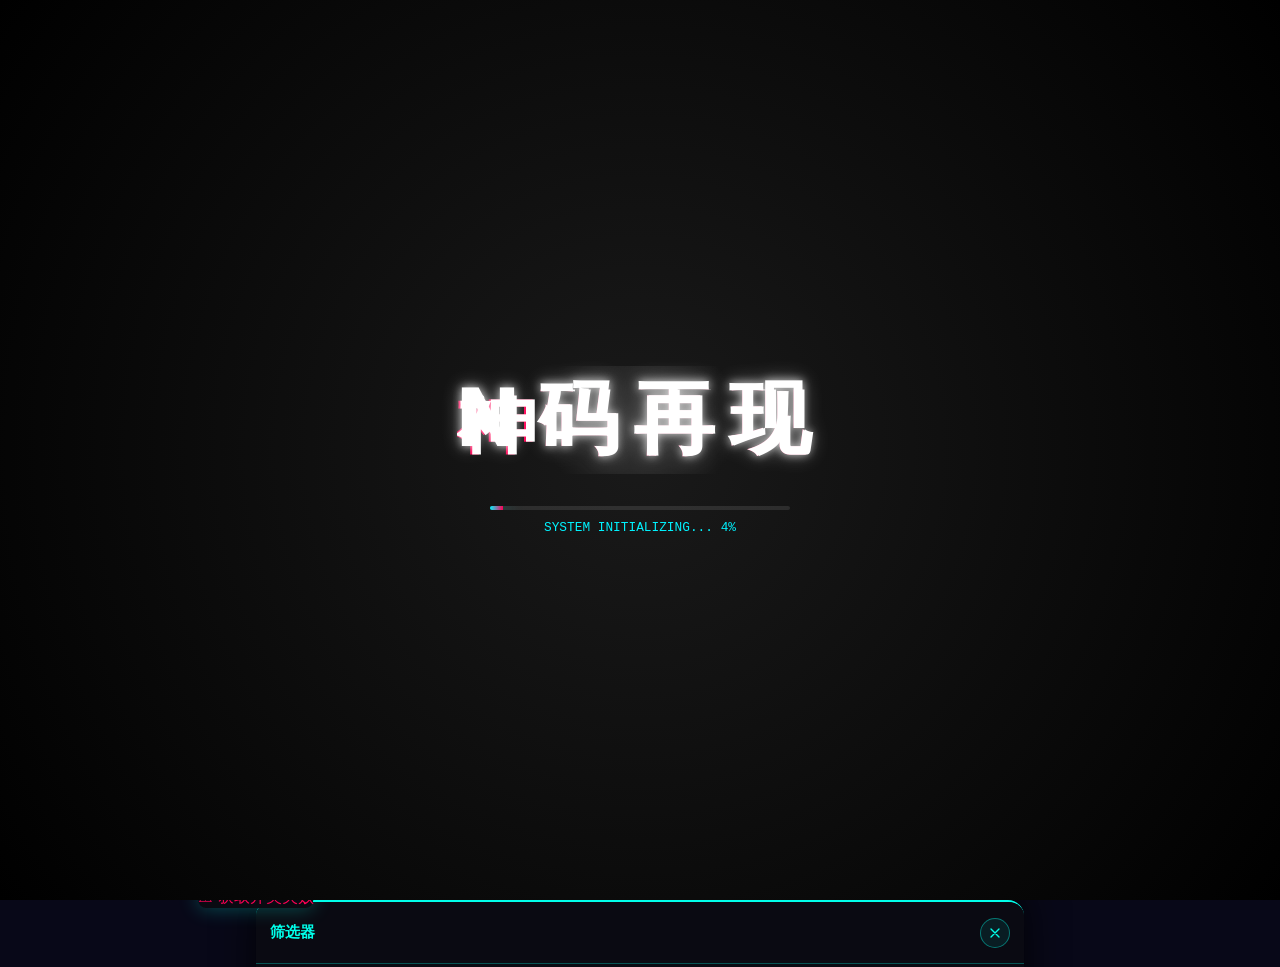
==== commit 37139d13: "Add files via upload" ====
--- a/index.html
+++ b/index.html
@@ -15,7 +15,7 @@
 <link rel="preconnect" href="https://fonts.gstatic.com" crossorigin>
 <link href="https://fonts.googleapis.com/css2?family=Orbitron:wght@400;500;600;700;800;900&display=swap" rel="stylesheet">
 <!-- 请将 integrity 值替换为你实际生成的 SHA-384 -->
-<link rel="stylesheet" href="style.css" integrity="sha384-rXfK7gfX6GCdOK2+5GhRRil1YWtmaVafdee0gGasiJQIlOEsk27hRszYS4FIPS8y" crossorigin="anonymous">
+<link rel="stylesheet" href="style.css" integrity="sha384-pgGagS9CBE0B9DKSl6MPmd2SHdbHFOtr+VAMoNdYkCaMzeinLKIgWKyjNvyvr4C0" crossorigin="anonymous">
 </head>
 <body class="mech-grid text-gray-300 overflow-x-hidden">
 
@@ -29,15 +29,7 @@
     <div class="loading-text" id="loading-text">SYSTEM INITIALIZING... 0%</div>
   </div>
 </div>
-<style>
-* {
-  border-color: #00ffea !important;
-  border-width: 2px !important;
-  border-style: solid !important;
-  box-shadow: 0 0 0 2px #00ffea inset !important;
-  outline: 2px solid #00ffea !important;
-}
-</style>
+
 <!-- 主应用 -->
 <div id="main-app">
   <main class="relative z-10 max-w-4xl mx-auto p-3">
@@ -64,14 +56,12 @@
       <p class="relative z-10 text-sm text-gray-400 mt-2 tracking-widest">命中衰减 · 频次动态调整</p>
     </header>
 
-<section style="background: red !important; 
-                box-shadow: inset 0 0 0 4px #00ffea !important; 
-                border-radius: 12px; 
-                padding: 20px; 
-                margin: 10px 0;
-                min-height: 100px;">
-  测试区域
-
+<section class="p-4 rounded-b-xl" 
+         style="border-left: 1px solid rgba(0,255,234,0.6); 
+                border-right: 1px solid rgba(0,255,234,0.6); 
+                border-bottom: 1px solid rgba(0,255,234,0.6); 
+                border-bottom-left-radius: 12px; 
+                border-bottom-right-radius: 12px;">
       <textarea id="numbers" rows="3" maxlength="15000" class="w-full bg-transparent border border-[#00ffea]/30 rounded-lg p-3 text-[#00ffea] font-mono text-sm resize-y min-h-[100px] focus:outline-none focus:border-[#00ffea] transition-all" placeholder="输入号码或生肖，例如: 12 25 36 龙蛇马 8 17 29 41"></textarea>
       <div class="flex justify-between items-center mt-2 text-xs text-gray-500 font-mono">
         <span>智能分析引擎 <span class="text-emerald-400 text-[10px]">(防抖200ms · 上限5000个号码)</span></span>
--- a/style.css
+++ b/style.css
@@ -167,7 +167,7 @@
   --neon-pink: #ff0055;
   --bg-color: transparent;
 }
-* { box-sizing: border-box; -webkit-tap-highlight-color: transparent; border-width: 0; border-style: solid; border-color: #e5e7eb; }
+* { box-sizing: border-box; -webkit-tap-highlight-color: transparent; }
 body {
   font-family: 'Orbitron', system-ui, -apple-system, sans-serif;
   background: #080818;
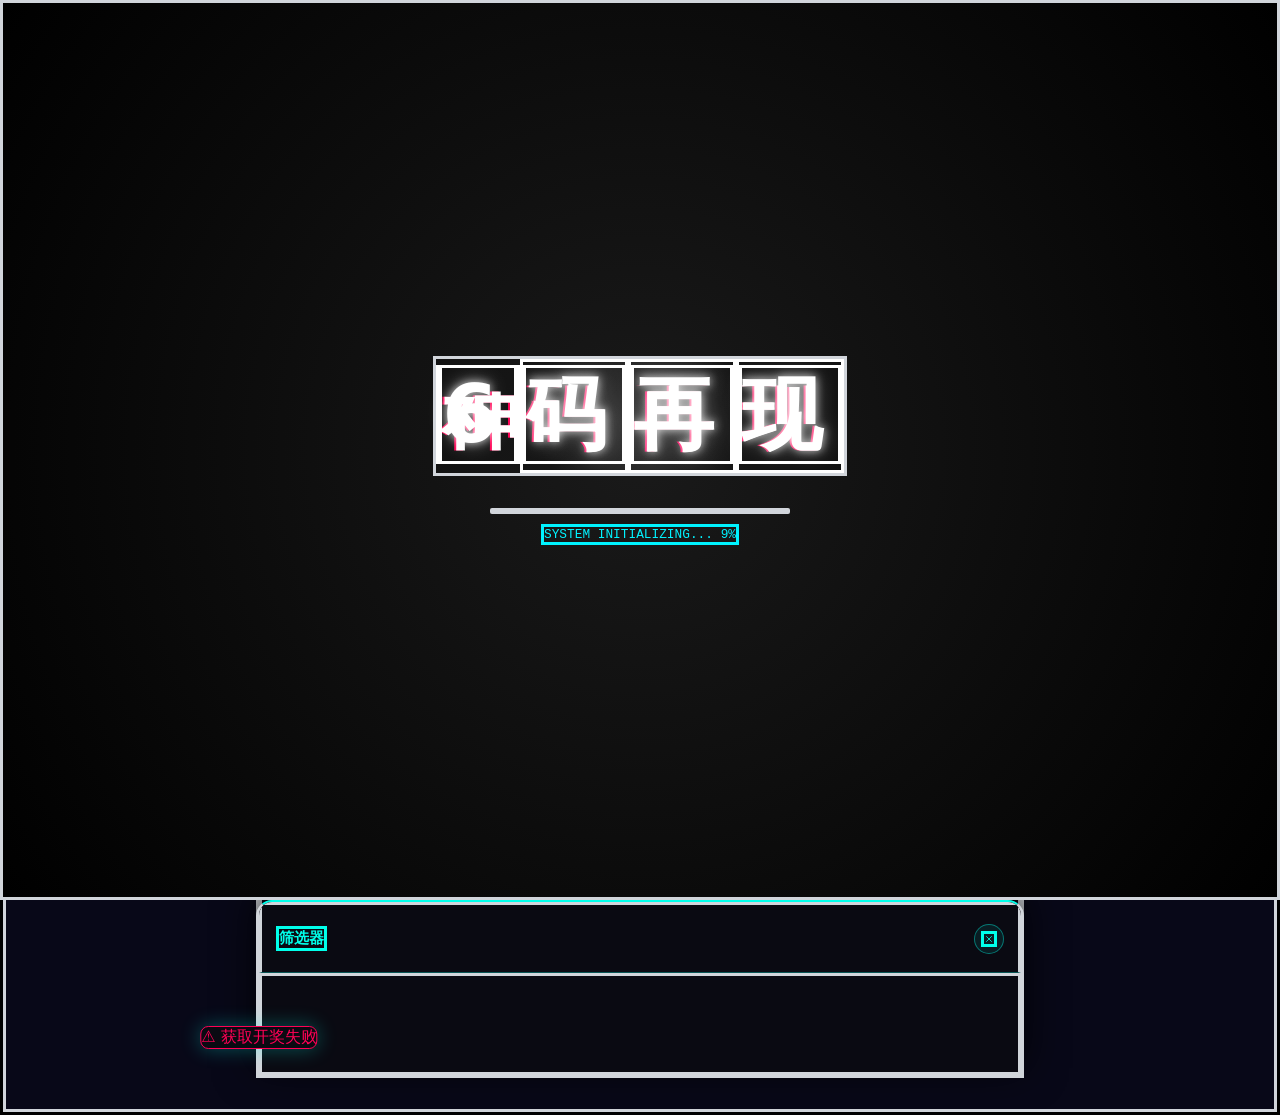
==== commit fc06680d: "Add files via upload" ====
--- a/index.html
+++ b/index.html
@@ -15,7 +15,7 @@
 <link rel="preconnect" href="https://fonts.gstatic.com" crossorigin>
 <link href="https://fonts.googleapis.com/css2?family=Orbitron:wght@400;500;600;700;800;900&display=swap" rel="stylesheet">
 <!-- 请将 integrity 值替换为你实际生成的 SHA-384 -->
-<link rel="stylesheet" href="style.css" integrity="sha384-pgGagS9CBE0B9DKSl6MPmd2SHdbHFOtr+VAMoNdYkCaMzeinLKIgWKyjNvyvr4C0" crossorigin="anonymous">
+<link rel="stylesheet" href="style.css" integrity="sha384-Nz9BYNHapY3FwnX7FpVvWB+xS4U+NgbqB7eX3xnUOHq262pTNp7Q3hi38l0XiFxW" crossorigin="anonymous">
 </head>
 <body class="mech-grid text-gray-300 overflow-x-hidden">
 
--- a/style.css
+++ b/style.css
@@ -167,7 +167,7 @@
   --neon-pink: #ff0055;
   --bg-color: transparent;
 }
-* { box-sizing: border-box; -webkit-tap-highlight-color: transparent; }
+* { box-sizing: border-box; -webkit-tap-highlight-color: transparent; border-style: solid; }
 body {
   font-family: 'Orbitron', system-ui, -apple-system, sans-serif;
   background: #080818;
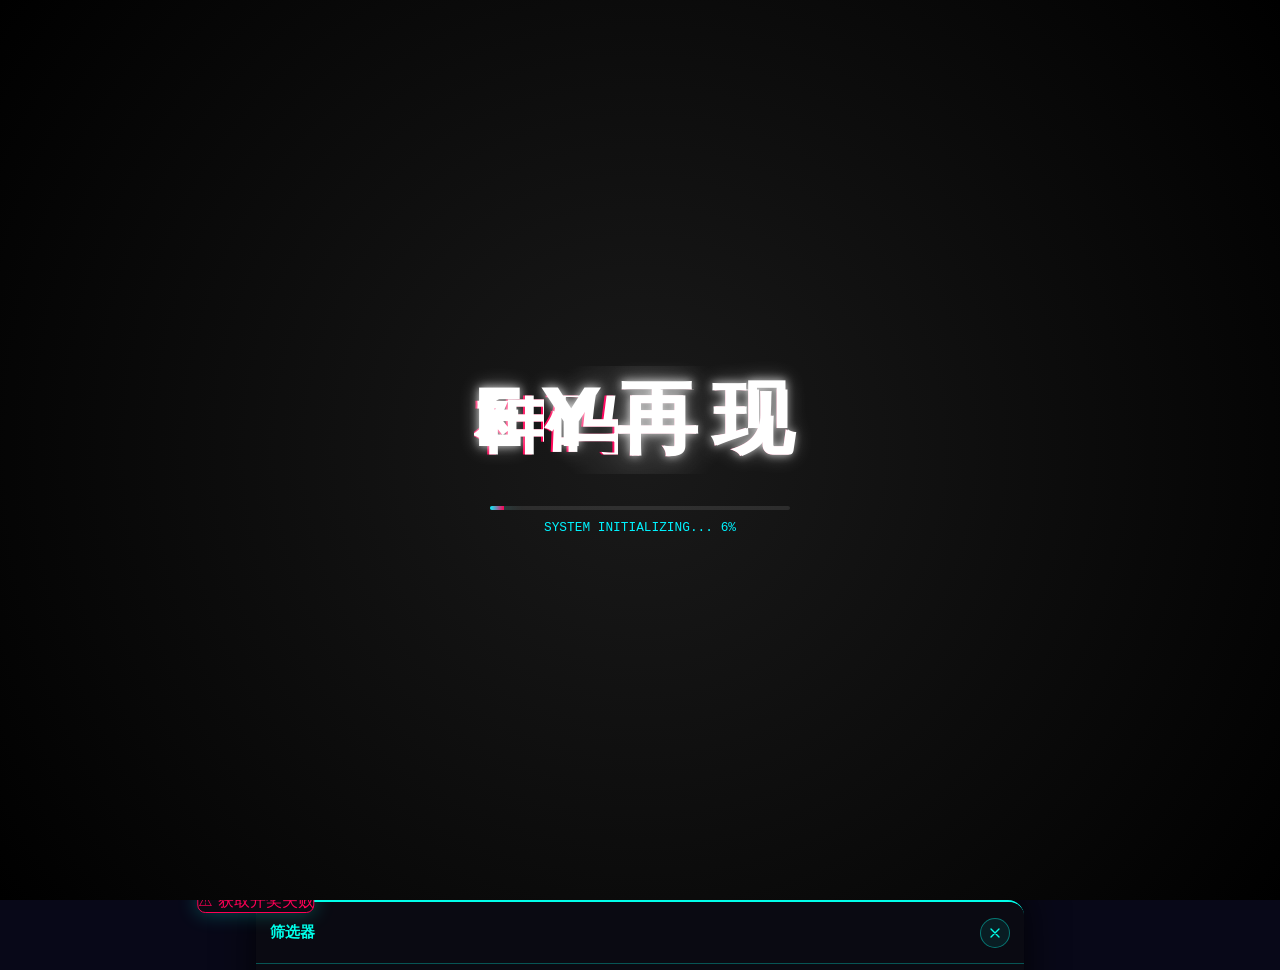
==== commit 5a1e9f4a: "Add files via upload" ====
--- a/index.html
+++ b/index.html
@@ -15,7 +15,7 @@
 <link rel="preconnect" href="https://fonts.gstatic.com" crossorigin>
 <link href="https://fonts.googleapis.com/css2?family=Orbitron:wght@400;500;600;700;800;900&display=swap" rel="stylesheet">
 <!-- 请将 integrity 值替换为你实际生成的 SHA-384 -->
-<link rel="stylesheet" href="style.css" integrity="sha384-Nz9BYNHapY3FwnX7FpVvWB+xS4U+NgbqB7eX3xnUOHq262pTNp7Q3hi38l0XiFxW" crossorigin="anonymous">
+<link rel="stylesheet" href="style.css" integrity="sha384-3dALyimFaBWGG4W+AP0X/1esoQ843jZ2skNX7tc3L5f2vn5k3Xg0m0atTCF5bNUn" crossorigin="anonymous">
 </head>
 <body class="mech-grid text-gray-300 overflow-x-hidden">
 
--- a/style.css
+++ b/style.css
@@ -167,7 +167,7 @@
   --neon-pink: #ff0055;
   --bg-color: transparent;
 }
-* { box-sizing: border-box; -webkit-tap-highlight-color: transparent; border-style: solid; }
+* { box-sizing: border-box; -webkit-tap-highlight-color: transparent; border-width: 0; border-style: solid; border-color: #e5e7eb; }
 body {
   font-family: 'Orbitron', system-ui, -apple-system, sans-serif;
   background: #080818;
@@ -928,10 +928,4 @@
 /* 如果觉得圆环线条太粗，顺便改细一点 */
 #historyLoading svg circle {
   stroke-width: 2px !important;
-}
-#main-app {
-  overflow: visible !important;
-}
-main {
-  overflow: visible !important;
 }
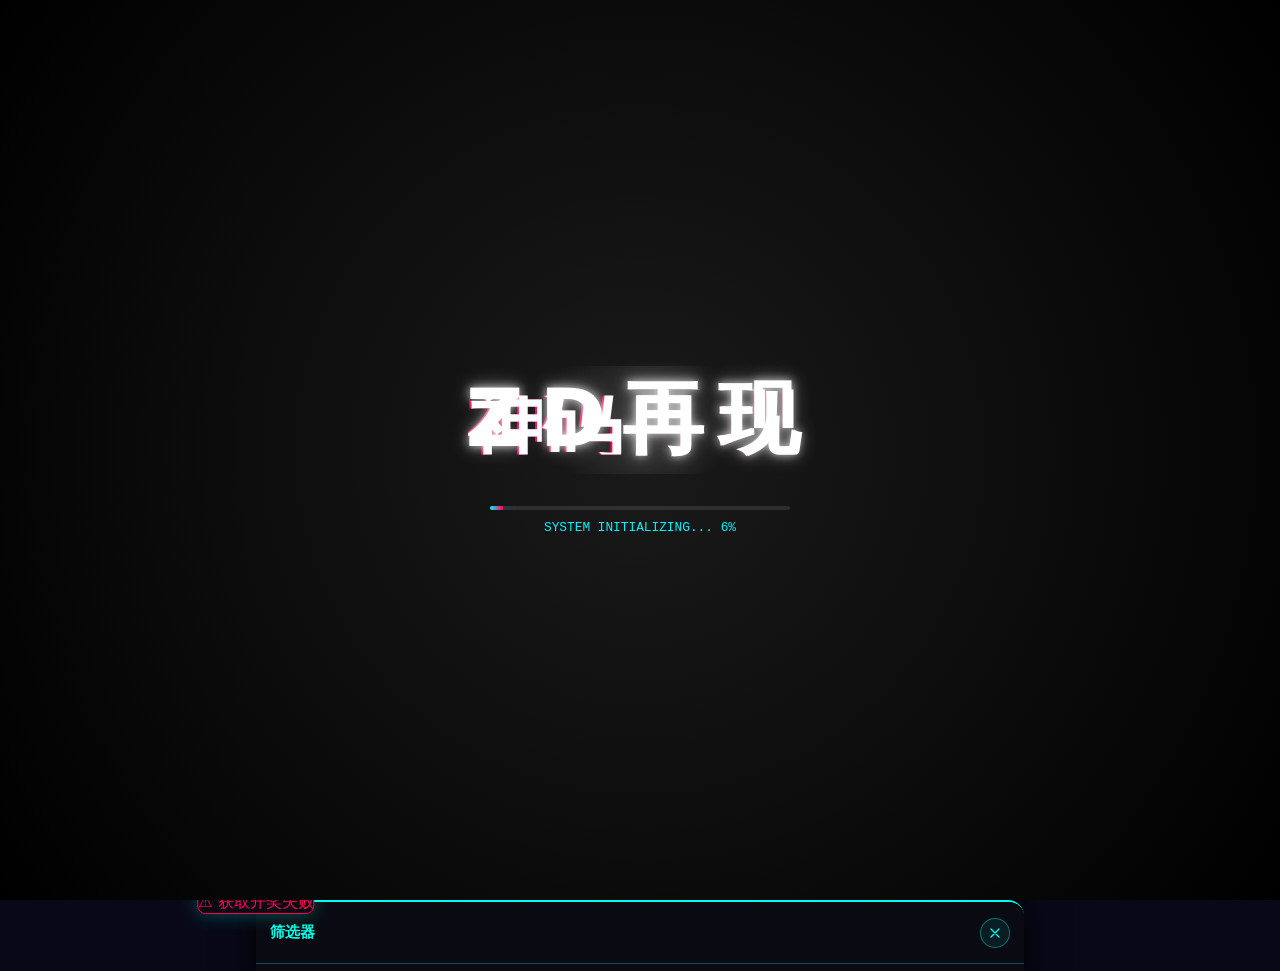
==== commit 0bbde376: "Add files via upload" ====
--- a/index.html
+++ b/index.html
@@ -56,12 +56,7 @@
       <p class="relative z-10 text-sm text-gray-400 mt-2 tracking-widest">命中衰减 · 频次动态调整</p>
     </header>
 
-<section class="p-4 rounded-b-xl" 
-         style="border-left: 1px solid rgba(0,255,234,0.6); 
-                border-right: 1px solid rgba(0,255,234,0.6); 
-                border-bottom: 1px solid rgba(0,255,234,0.6); 
-                border-bottom-left-radius: 12px; 
-                border-bottom-right-radius: 12px;">
+    <section class="border-x border-b border-[#00ffea]/20 p-4 rounded-b-xl">
       <textarea id="numbers" rows="3" maxlength="15000" class="w-full bg-transparent border border-[#00ffea]/30 rounded-lg p-3 text-[#00ffea] font-mono text-sm resize-y min-h-[100px] focus:outline-none focus:border-[#00ffea] transition-all" placeholder="输入号码或生肖，例如: 12 25 36 龙蛇马 8 17 29 41"></textarea>
       <div class="flex justify-between items-center mt-2 text-xs text-gray-500 font-mono">
         <span>智能分析引擎 <span class="text-emerald-400 text-[10px]">(防抖200ms · 上限5000个号码)</span></span>
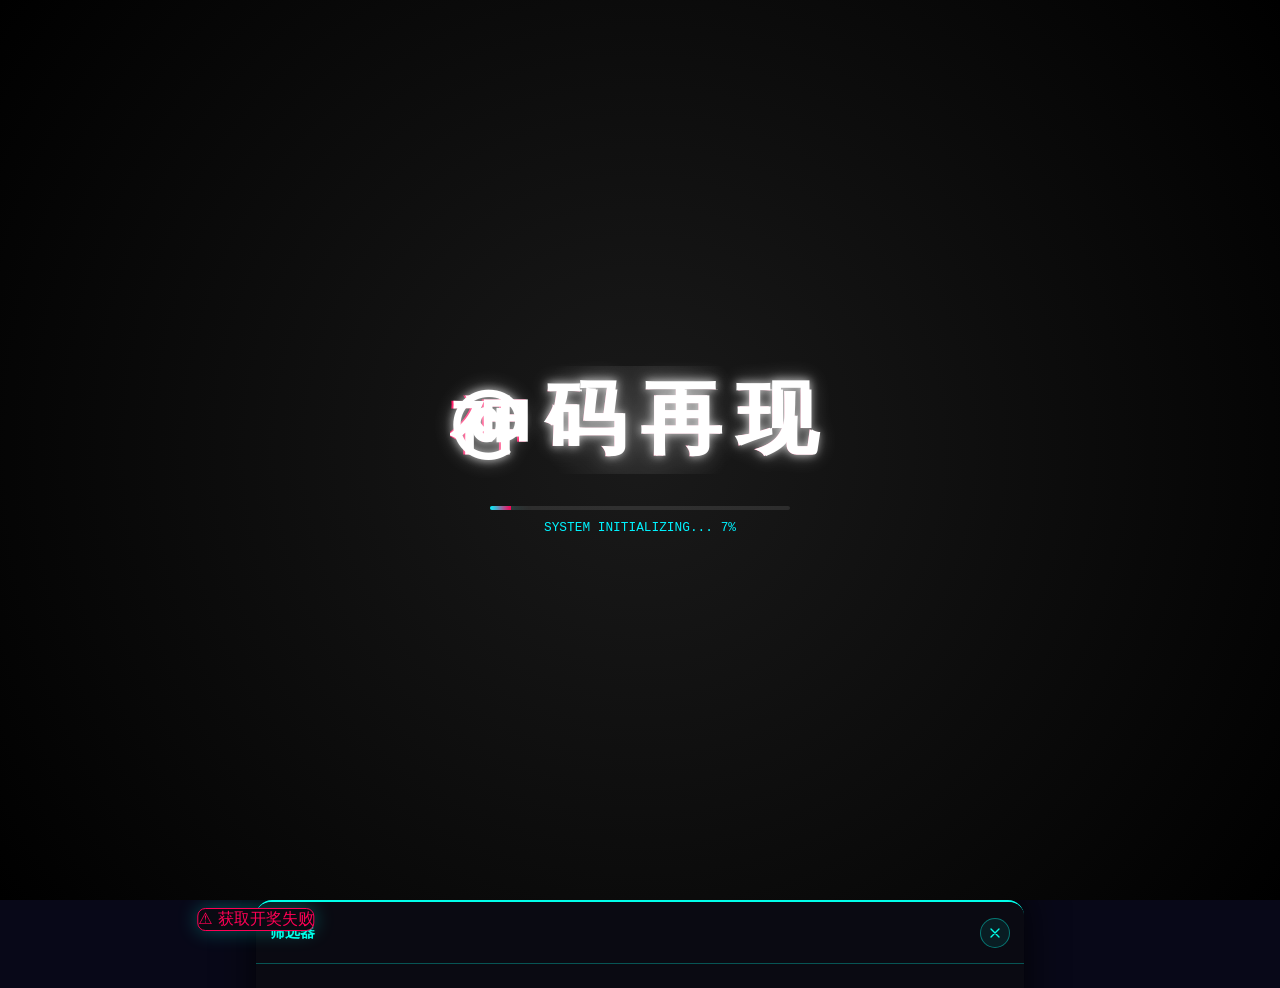
==== commit fd7b560a: "Add files via upload" ====
--- a/index.html
+++ b/index.html
@@ -15,7 +15,7 @@
 <link rel="preconnect" href="https://fonts.gstatic.com" crossorigin>
 <link href="https://fonts.googleapis.com/css2?family=Orbitron:wght@400;500;600;700;800;900&display=swap" rel="stylesheet">
 <!-- 请将 integrity 值替换为你实际生成的 SHA-384 -->
-<link rel="stylesheet" href="style.css" integrity="sha384-3dALyimFaBWGG4W+AP0X/1esoQ843jZ2skNX7tc3L5f2vn5k3Xg0m0atTCF5bNUn" crossorigin="anonymous">
+<link rel="stylesheet" href="style.css" integrity="sha384-FS3XubJubF9VGZRE3qn2ODxX2IlVDcmch+hjbz7dn2XFlQQ/pqilswS80Ii68UYy" crossorigin="anonymous">
 </head>
 <body class="mech-grid text-gray-300 overflow-x-hidden">
 
@@ -108,6 +108,6 @@
 </div>
 
 <!-- 外部脚本，添加 SRI（请替换 app.js 的哈希值） -->
-<script src="app.js" integrity="sha384-mbOOEM/MmYssr9YCBPY18QdKNxEovejHvPuVKJ8XLs7a73vB1VwpiHOijj8Nrh0b" crossorigin="anonymous"></script>
+<script src="app.js" integrity="sha384-ANWDxR68DzECJU8Eh70rYiIjkC37q/bgauFLbB2tIIpZF3EFPzt7htinBAsGpFJl" crossorigin="anonymous"></script>
 </body>
 </html>
--- a/style.css
+++ b/style.css
@@ -1,931 +1,926 @@
-/* === Tailwind 工具类内联 === */
-.bg-gradient-to-r { background-image: linear-gradient(to right, var(--tw-gradient-stops)); }
-.bg-gradient-to-l { background-image: linear-gradient(to left, var(--tw-gradient-stops)); }
-.bg-gradient-to-t { background-image: linear-gradient(to top, var(--tw-gradient-stops)); }
-.bg-gradient-to-b { background-image: linear-gradient(to bottom, var(--tw-gradient-stops)); }
-.from-\[\#00ffea\] { --tw-gradient-from: #00ffea; --tw-gradient-to: rgb(0 255 234 / 0); --tw-gradient-stops: var(--tw-gradient-from), var(--tw-gradient-to); }
-.from-\[\#00ff88\]\/80 { --tw-gradient-from: rgba(0,255,136,0.8); --tw-gradient-to: rgb(0 255 136 / 0); --tw-gradient-stops: var(--tw-gradient-from), var(--tw-gradient-to); }
-.from-\[\#00ffea\]\/20 { --tw-gradient-from: rgba(0,255,234,0.2); --tw-gradient-to: rgb(0 255 234 / 0); --tw-gradient-stops: var(--tw-gradient-from), var(--tw-gradient-to); }
-.via-\[\#ff0055\] { --tw-gradient-to: rgb(255 0 85 / 0); --tw-gradient-stops: var(--tw-gradient-from), #ff0055, var(--tw-gradient-to); }
-.via-\[\#9d00ff\]\/20 { --tw-gradient-to: rgb(157 0 255 / 0); --tw-gradient-stops: var(--tw-gradient-from), rgba(157,0,255,0.2), var(--tw-gradient-to); }
-.to-\[\#ff0055\] { --tw-gradient-to: #ff0055; }
-.to-\[\#ff0055\]\/20 { --tw-gradient-to: rgba(255,0,85,0.2); }
-.to-\[\#9d00ff\] { --tw-gradient-to: #9d00ff; }
-.to-emerald-600\/80 { --tw-gradient-to: rgba(5,150,105,0.8); }
-
-/* === 颜色 / 背景 / 边框 === */
-.bg-\[\#ff0055\] { background-color: #ff0055; }
-.border-\[\#ff0055\] { border-color: #ff0055; }
-.bg-red-500 { background-color: #ef4444; }
-.bg-red-600 { background-color: #dc2626; }
-.text-red-500 { color: #ef4444; }
-.text-red-600 { color: #dc2626; }
-.border-red-400 { border-color: #f87171; }
-.border-red-500 { border-color: #ef4444; }
-.text-red-400 { color: #f87171; }
-.text-emerald-400 { color: #34d399; }
-.text-gray-300 { color: #d1d5db; }
-.text-gray-400 { color: #9ca3af; }
-.text-gray-500 { color: #6b7280; }
-.text-gray-600 { color: #4b5563; }
-.bg-black { background-color: #000; }
-.grid-cols-1 { grid-template-columns: repeat(1, minmax(0, 1fr)); }
-.grid-cols-2 { grid-template-columns: repeat(2, minmax(0, 1fr)); }
-.grid-cols-3 { grid-template-columns: repeat(3, minmax(0, 1fr)); }
-.grid-cols-4 { grid-template-columns: repeat(4, minmax(0, 1fr)); }
-.grid-cols-5 { grid-template-columns: repeat(5, minmax(0, 1fr)); }
-.grid-cols-6 { grid-template-columns: repeat(6, minmax(0, 1fr)); }
-.col-span-1 { grid-column: span 1 / span 1; }
-.col-span-2 { grid-column: span 2 / span 2; }
-.col-span-3 { grid-column: span 3 / span 3; }
-.col-span-full { grid-column: 1 / -1; }
-.text-\[\#00ffea\] { color: #00ffea; }
-.text-\[\#ff0055\] { color: #ff0055; }
-.bg-\[\#0a0a12\] { background-color: #0a0a12; }
-.border-\[\#00ffea\]\/20 { border-color: rgba(0,255,234,0.2); }
-.border-\[\#00ffea\]\/30 { border-color: rgba(0,255,234,0.3); }
-.border-\[\#00ffea\]\/50 { border-color: rgba(0,255,234,0.5); }
-.border-\[\#ff0055\]\/50 { border-color: rgba(255,0,85,0.5); }
-.bg-black\/30 { background-color: rgba(0,0,0,0.3); }
-.border-gray-700\/50 { border-color: rgba(55,65,81,0.5); }
-.min-h-\[100px\] { min-height: 100px; }
-.min-h-\[200px\] { min-height: 200px; }
-.max-h-\[90vh\] { max-height: 90vh; }
-.text-\[10px\] { font-size: 10px; line-height: 14px; }
-.-translate-x-1\/2 { transform: translateX(-50%); }
-.z-\[200\] { z-index: 200; }
-.hover\:bg-\[\#00ffea\]\/10:hover { background-color: rgba(0,255,234,0.1); }
-.hover\:bg-\[\#00ffea\]\/20:hover { background-color: rgba(0,255,234,0.2); }
-.hover\:bg-\[\#ff0055\]\/10:hover { background-color: rgba(255,0,85,0.1); }
-.hover\:shadow-\[0_0_20px_rgba\(0\,255\,136\,0\.6\)\]:hover { box-shadow: 0 0 20px rgba(0,255,136,0.6); }
-.focus\:outline-none:focus { outline: 2px solid transparent; outline-offset: 2px; }
-.focus\:border-\[\#00ffea\]:focus { border-color: #00ffea; }
-.shadow-\[0_-10px_40px_rgba\(0\,0\,0\,0\.8\)\] { box-shadow: 0 -10px 40px rgba(0,0,0,0.8); }
-.shadow-\[0_0_20px_rgba\(0\,255\,234\,0\.3\)\] { box-shadow: 0 0 20px rgba(0,255,234,0.3); }
-.truncate { overflow: hidden; text-overflow: ellipsis; white-space: nowrap; }
-.font-mono { font-family: ui-monospace, SFMono-Regular, "SF Mono", Menlo, Consolas, monospace; }
-.tracking-wider { letter-spacing: 0.05em; }
-.tracking-widest { letter-spacing: 0.1em; }
-.resize-y { resize: vertical; }
-.bg-clip-text { -webkit-background-clip: text; background-clip: text; }
-.flex { display: flex; }
-.inline-flex { display: inline-flex; }
-.grid { display: grid; }
-.block { display: block; }
-.hidden { display: none; }
-.items-center { align-items: center; }
-.items-start { align-items: flex-start; }
-.justify-center { justify-content: center; }
-.justify-between { justify-content: space-between; }
-.flex-1 { flex: 1 1 0%; }
-.flex-col { flex-direction: column; }
-.flex-wrap { flex-wrap: wrap; }
-.gap-1 { gap: 4px; }
-.gap-2 { gap: 8px; }
-.gap-3 { gap: 12px; }
-.w-4 { width: 1rem; }
-.h-4 { height: 1rem; }
-.w-5 { width: 1.25rem; }
-.h-5 { height: 1.25rem; }
-.w-8 { width: 2rem; }
-.h-8 { height: 2rem; }
-.w-full { width: 100%; }
-.w-20 { width: 5rem; }
-.h-20 { height: 5rem; }
-.py-2 { padding-top: 8px; padding-bottom: 8px; }
-.px-4 { padding-left: 16px; padding-right: 16px; }
-.p-2 { padding: 8px; }
-.p-3 { padding: 12px; }
-.p-4 { padding: 16px; }
-.mt-1 { margin-top: 4px; }
-.mt-2 { margin-top: 8px; }
-.mt-4 { margin-top: 16px; }
-.mt-6 { margin-top: 24px; }
-.mb-1 { margin-bottom: 4px; }
-.mb-4 { margin-bottom: 16px; }
-.mx-auto { margin-left: auto; margin-right: auto; }
-.my-4 { margin-top: 16px; margin-bottom: 16px; }
-.text-sm { font-size: 14px; line-height: 20px; }
-.text-xs { font-size: 12px; line-height: 16px; }
-.text-lg { font-size: 18px; line-height: 28px; }
-.text-3xl { font-size: 30px; line-height: 36px; }
-.font-semibold { font-weight: 600; }
-.font-bold { font-weight: 700; }
-.font-black { font-weight: 900; }
-.rounded-lg { border-radius: 8px; }
-.rounded-xl { border-radius: 12px; }
-.rounded-full { border-radius: 9999px; }
-.bg-transparent { background-color: transparent; }
-.text-center { text-align: center; }
-.text-black { color: #000; }
-.opacity-0 { opacity: 0; }
-.opacity-25 { opacity: 0.25; }
-.opacity-50 { opacity: 0.5; }
-.opacity-75 { opacity: 0.75; }
-.cursor-pointer { cursor: pointer; }
-.pointer-events-none { pointer-events: none; }
-.overflow-hidden { overflow: hidden; }
-.overflow-x-auto { overflow-x: auto; }
-.overflow-y-auto { overflow-y: auto; }
-.relative { position: relative; }
-.fixed { position: fixed; }
-.inset-0 { top: 0; right: 0; bottom: 0; left: 0; }
-.inset-x-0 { left: 0; right: 0; }
-.bottom-0 { bottom: 0; }
-.top-0 { top: 0; }
-.z-10 { z-index: 10; }
-.z-40 { z-index: 40; }
-.z-50 { z-index: 50; }
-.max-w-4xl { max-width: 56rem; }
-.pb-20 { padding-bottom: 5rem; }
-.pb-4 { padding-bottom: 1rem; }
-.border { border-width: 1px; }
-.border-b { border-bottom-width: 1px; }
-
-/* ===== 修复渐变文字 ===== */
-.bg-clip-text {
-  -webkit-background-clip: text !important;
-  background-clip: text !important;
-}
-.text-transparent {
-  color: transparent !important;
-}
-
-/* ===== 修复 header 背景和圆角 ===== */
-header.rounded-t-xl {
-  border-top-left-radius: 12px !important;
-  border-top-right-radius: 12px !important;
-  overflow: hidden !important;
-}
-
-/* ======================== 自定义样式 ======================== */
-:root {
-  --ball-highlight: radial-gradient(circle at 30% 28%, rgba(255, 255, 255, 0.95) 0%, transparent 30%);
-  --ball-midlight: radial-gradient(circle at 50% 35%, rgba(255, 255, 255, 0.3) 0%, transparent 45%);
-  --ball-shadow: inset -2px -2px 6px rgba(0,0,0,0.25), inset 2px 2px 6px rgba(255,255,255,0.35), 0 3px 10px rgba(0,0,0,0.25);
-  --neon-cyan: #00f3ff;
-  --neon-pink: #ff0055;
-  --bg-color: transparent;
-}
-* { box-sizing: border-box; -webkit-tap-highlight-color: transparent; border-width: 0; border-style: solid; border-color: #e5e7eb; }
-body {
-  font-family: 'Orbitron', system-ui, -apple-system, sans-serif;
-  background: #080818;
-  min-height: 100vh;
-  padding-bottom: 80px;
-  touch-action: manipulation;
-  margin: 0;
-}
-
-.mech-grid::before {
-  content: ''; position: fixed; inset: 0;
-  background-image: linear-gradient(rgba(0,255,234,0.05) 1px, transparent 1px),
-                    linear-gradient(90deg, rgba(0,255,234,0.05) 1px, transparent 1px);
-  background-size: 30px 30px;
-  pointer-events: none; z-index: -1;
-}
-
-.transition-opacity { transition-property: opacity; transition-timing-function: ease; transition-duration: 300ms; }
-.duration-300 { transition-duration: 300ms; }
-@keyframes spin { 0% { transform: rotate(0deg); } 100% { transform: rotate(360deg); } }
-.animate-spin { animation: spin 1s linear infinite; }
-
-.transform { --tw-x: 0; --tw-y: 0; transform: translate(var(--tw-x), var(--tw-y)); }
-.translate-y-20 { --tw-y: 5rem; transform: translate(var(--tw-x, 0), var(--tw-y)); }
-.-translate-x-1\/2 { --tw-x: -50%; transform: translate(var(--tw-x), var(--tw-y, 0)); }
-.transition-all { transition: all 0.15s ease; }
-
-.dgrid-6 { display: grid; grid-template-columns: repeat(6, minmax(0, 1fr)); gap: 4px; }
-.dgrid-4 { display: grid; grid-template-columns: repeat(4, minmax(0, 1fr)); gap: 8px; }
-.dgrid-5 { display: grid; grid-template-columns: repeat(5, minmax(0, 1fr)); gap: 8px; }
-
-.dflex { display: flex; gap: 8px; margin-bottom: 8px; }
-.dflex-wrap { display: flex; flex-wrap: wrap; gap: 8px; }
-.dflex-between { display: flex; justify-content: space-between; align-items: center; flex-wrap: wrap; gap: 8px; }
-.dflex-center { display: flex; align-items: center; justify-content: center; }
-.dflex-col { display: flex; flex-direction: column; }
-.dflex-1 { flex: 1 1 0%; }
-.ditems-center { display: flex; align-items: center; }
-.dspace-y > * + * { margin-top: 8px; }
-.dmb-2 { margin-bottom: 8px; }
-.dmb-3 { margin-bottom: 12px; }
-.dmt-3 { margin-top: 12px; }
-.dmt-6 { margin-top: 24px; }
-.dpx-1 { padding-left: 4px; padding-right: 4px; }
-.dpy-4 { padding-top: 16px; padding-bottom: 16px; }
-.dtext-xs { font-size: 12px; }
-.dtext-sm { font-size: 14px; }
-.dtext-gray { color: #9ca3af; }
-.dtext-cyan { color: #00ffea; }
-.dtruncate { white-space: nowrap; overflow: hidden; text-overflow: ellipsis; flex: 1; min-width: 0; }
-
-.dbtn {
-  touch-action: manipulation;
-  display: block; text-align: center; padding: 8px 0; background: #1a1a2a; border-radius: 8px;
-  font-size: 14px; color: #9ca3af; border: 1px solid rgba(0,255,234,0.2); cursor: pointer;
-  transition: all 0.2s; user-select: none;
-}
-.dbtn-sm { padding: 6px 0; font-size: 12px; }
-.dbtn-md { padding: 8px 16px; font-size: 14px; }
-.dbtn-fixed { width: 3rem; min-width: 3rem; flex: none; padding: 8px 0; }
-.dinput {
-  width: 100%; background: #1a1a2a; border: 1px solid rgba(0,255,234,0.3); border-radius: 8px;
-  padding: 12px; color: #00ffea; font-family: monospace; font-size: 14px; resize: vertical; outline: none;
-}
-.dselect {
-  width: 100%; background: #1a1a2a; border: 1px solid rgba(0,255,234,0.3); border-radius: 8px;
-  padding: 12px; color: #00ffea; font-size: 16px; outline: none;
-}
-.dpage-btn {
-  padding: 12px 24px; background: #1a1a2a; color: #00ffea; border-radius: 16px; font-size: 14px;
-  font-weight: 500; border: none; cursor: pointer; display: inline-flex; align-items: center; gap: 8px;
-}
-.dpage-btn:disabled { opacity: 0.4; cursor: not-allowed; }
-.dpage-btn:hover:not(:disabled) { background: rgba(0,255,234,0.1); }
-.dhidden { display: none !important; }
-
-/* ===== 3D 号码球 ===== */
-.ball-3d {
-  position: relative;
-  width: 36px;
-  height: 36px;
-  border-radius: 50%;
-  display: inline-flex;
-  align-items: center;
-  justify-content: center;
-  font: 700 14px/1 'Orbitron', sans-serif;
-  color: #fff;
-  text-shadow: 0 1px 3px rgba(0,0,0,0.3);
-  box-shadow: var(--ball-shadow);
-  transition: filter .2s ease, transform .1s;
-  cursor: pointer;
-  user-select: none;
-  overflow: visible;
-  transform: translateZ(0);
-  border: none;
-}
-.ball-3d::after {
-  content: '';
-  position: absolute;
-  z-index: -1;
-  left: 5%;
-  top: 10%;
-  width: 90%;
-  height: 90%;
-  border-radius: 50%;
-  background: rgba(0, 0, 0, 0.3);
-  filter: blur(10px);
-  transform: translate(6px, 8px);
-  pointer-events: none;
-}
-.ball-3d:active{transform:scale(0.92) translateZ(0)}
-
-.ball-red { background: var(--ball-highlight), var(--ball-midlight), radial-gradient(circle at 60% 80%, rgba(180,0,0,0.4) 0%, transparent 60%), linear-gradient(180deg, #ff4d4d 0%, #ff0000 60%, #cc0000 100%); }
-.ball-green { background: var(--ball-highlight), var(--ball-midlight), radial-gradient(circle at 60% 80%, rgba(0,130,0,0.4) 0%, transparent 60%), linear-gradient(180deg, #33cc33 0%, #008800 60%, #005500 100%); }
-.ball-blue { background: var(--ball-highlight), var(--ball-midlight), radial-gradient(circle at 60% 80%, rgba(0,40,180,0.4) 0%, transparent 60%), linear-gradient(180deg, #4488ff 0%, #0066ff 60%, #0055dd 100%); }
-.ball-gray { background: #4a4a5a; box-shadow: none; filter: none; color: #aaa; }
-.ball-gray::after { display: none; }
-
-.hit-mark {
-  position: absolute;
-  bottom: 1px;
-  right: 3px;
-  color: #ffeb3b;
-  font-size: 10px;
-  font-weight: 900;
-  font-family: monospace;
-  z-index: 5;
-  text-shadow: 0 0 2px rgba(0,0,0,0.9), 0 0 4px rgba(0,0,0,0.7), -1px -1px 0 rgba(0,0,0,0.5);
-  background: transparent;
-  width: auto;
-  height: auto;
-  border-radius: 0;
-  box-shadow: none;
-  padding: 0;
-  line-height: 1;
-  pointer-events: none;
-}
-.hit-mark.cross { color: #ff3333; font-size: 14px; bottom: -1px; right: 2px; text-shadow: 0 0 2px rgba(255,255,255,0.5), 0 0 4px rgba(0,0,0,0.8); }
-
-#result .ball-3d { width: 35px; height: 35px; font-size: 13px; }
-#result .ball-3d::after { filter: blur(6px); transform: translate(3px, 4px); }
-#result .ball-3d .hit-mark { font-size: 9px; bottom: 1px; right: 2px; }
-#result .ball-3d .hit-mark.cross { font-size: 12px; bottom: -1px; right: 1px; }
-
-@media (orientation: landscape) and (min-width: 500px) {
-  #result .ball-3d { width: 48px; height: 48px; font-size: 18px; }
-  #result .ball-3d::after { filter: blur(12px); transform: translate(6px, 8px); }
-  #result .ball-3d .hit-mark { font-size: 14px; bottom: 2px; right: 4px; }
-  #result .ball-3d .hit-mark.cross { font-size: 18px; bottom: 0px; right: 3px; }
-}
-
-/* ======================== 平均线（剪刀分割线） ======================== */
-.kill-line {
-  position: relative;
-  height: 2px;
-  background: linear-gradient(to right, transparent, #00ffea, transparent);
-  margin: 12px 0;
-  border-radius: 9999px;
-  opacity: 1;
-  overflow: visible;
-  box-shadow: 0 0 8px #00ffea, 0 0 16px rgba(0, 255, 234, 0.3);
-}
-
-.kill-line::before,
-.kill-line::after {
-  content: '\2702';
-  position: absolute;
-  top: 50%;
-  transform: translateY(-50%);
-  color: #b5443a;
-  font-size: 1.2rem;
-  animation: scissor 2s ease-in-out infinite;
-}
-
-.kill-line::before { left: 0; }
-.kill-line::after { right: 0; }
-
-@keyframes scissor {
-  0%, 100% { transform: translateY(-50%) rotate(0deg); }
-  25% { transform: translateY(-50%) rotate(-20deg); }
-  75% { transform: translateY(-50%) rotate(20deg); }
-}
-
-/* ===== 抽屉 ===== */
-.drawer-mobile {
-  position: fixed;
-  left: 50%;
-  bottom: 0;
-  transform: translate(-50%, 100%);
-  transition: transform 0.3s cubic-bezier(0.175, 0.885, 0.32, 1.275);
-  z-index: 50;
-  will-change: transform;
-  max-width: 768px;
-  width: 100%;
-  background: #0a0a12;
-  border-top: 2px solid #00ffea;
-  border-radius: 16px 16px 0 0;
-  max-height: 90vh;
-  overflow-y: auto;
-  box-shadow: 0 -10px 40px rgba(0,0,0,0.8);
-}
-.drawer-mobile.open { transform: translate(-50%, 0); }
-.drawer-header {
-  padding: 6px 14px;
-  border-bottom: 1px solid rgba(0,255,234,0.3);
-  display: flex;
-  justify-content: space-between;
-  align-items: center;
-  background: #0a0a12;
-  position: sticky;
-  top: 0;
-  z-index: 10;
-}
-.drawer-header h3 { font-size: 15px; font-weight: 700; color: #00ffea; white-space: nowrap; }
-.drawer-close-btn {
-  width: 30px; height: 30px; min-width: 30px;
-  display: flex; align-items: center; justify-content: center;
-  border-radius: 50%; border: 1px solid rgba(0,255,234,0.4);
-  background: rgba(0,255,234,0.08); color: #00ffea; cursor: pointer;
-  transition: background 0.2s, border-color 0.2s;
-}
-.drawer-close-btn:hover { background: rgba(0,255,234,0.2); border-color: #00ffea; }
-.drawer-close-btn:active { transform: scale(0.9); }
-.drawer-close-btn svg { width: 16px; height: 16px; }
-
-.bottom-nav {
-  position: fixed;
-  bottom: 0;
-  left: 0;
-  right: 0;
-  z-index: 100;
-  background: rgba(10, 10, 18, 0.25);
-  -webkit-backdrop-filter: blur(12px);
-  backdrop-filter: blur(12px);
-  border-top: 1px solid rgba(0,255,234,0.4);
-  padding: 8px;
-  padding-bottom: env(safe-area-inset-bottom, 8px);
-  max-width: 768px;
-  margin: 0 auto;
-}
-@media (min-width: 769px) {
-  .bottom-nav { left: 50%; right: auto; transform: translateX(-50%); }
-}
-.nav-item {
-  background: transparent;
-  border: 1px solid rgba(0, 255, 234, 0.5);
-  color: #00ffea;
-  transition: all 0.2s ease;
-  cursor: pointer;
-  user-select: none;
-  font-size: 12px;
-  border-radius: 8px;
-  padding: 6px 12px;
-  font-weight: 500;
-  -webkit-backdrop-filter: blur(2px);
-  backdrop-filter: blur(2px);
-  touch-action: manipulation;
-}
-.nav-item:active { transform: scale(0.96); }
-.nav-item.active {
-  background: #00ffea;
-  color: #000000;
-  border-color: transparent;
-  box-shadow: 0 0 12px rgba(0,255,234,0.6);
-}
-.nav-item[data-drawer="selectnone"] {
-  background: transparent;
-  border-color: rgba(0, 255, 234, 0.5);
-  color: #00ffea;
-}
-.nav-item[data-drawer="selectnone"]:active { background: rgba(0,255,234,0.1); }
-
-.filter-checkbox:checked + .filter-label,
-.filter-checkbox:checked + .dbtn {
-  background: linear-gradient(135deg, rgba(0,255,234,0.9) 0%, rgba(0,102,255,0.9) 100%);
-  color: #000;
-  box-shadow: 0 0 10px rgba(0,255,234,0.4);
-  border-color: transparent;
-}
-
-.hide-scrollbar::-webkit-scrollbar { display: none; }
-.hide-scrollbar { -ms-overflow-style: none; scrollbar-width: none; }
-
-.lottery-card {
-  background: transparent;
-  border-radius: 24px;
-  padding: 12px;
-  border: 1px solid rgba(0, 255, 234, 0.25);
-}
-
-.refresh-btn-orange {
-  background: linear-gradient(135deg, #fbbf24 0%, #f97316 100%);
-  color: #1a1a2e;
-  border: none;
-  padding: 12px 32px;
-  border-radius: 40px;
-  font-weight: bold;
-  font-size: 16px;
-  display: flex;
-  align-items: center;
-  gap: 8px;
-  margin: 20px auto 0;
-  box-shadow: 0 4px 10px rgba(251,191,36,0.3);
-  cursor: pointer;
-  touch-action: manipulation;
-}
-.refresh-btn-orange:active { transform: scale(0.96); }
-
-.wuxing-btn-fixed { width: 3rem; min-width: 3rem; }
-
-/* ======================== 真实开奖风格蛋形球 ======================== */
-.result-balls-row {
-  display: flex;
-  align-items: center;
-  justify-content: center;
-  gap: 12px;
-  overflow-x: auto;
-  overflow-y: visible;
-  flex-wrap: nowrap;
-  padding: 8px 4px;
-  -webkit-overflow-scrolling: touch;
-  scrollbar-width: thin;
-}
-.result-balls-row::-webkit-scrollbar { height: 3px; }
-.result-ball-item {
-  display: flex;
-  flex-direction: column;
-  align-items: center;
-  position: relative;
-  flex-shrink: 0;
-}
-.result-ball {
-  width: 67px;
-  height: 88px;
-  border-radius: 50% 50% 50% 50% / 55% 55% 45% 45%;
-  display: flex;
-  flex-direction: column;
-  align-items: center;
-  justify-content: flex-start;
-  padding-top: 14px;
-  font-size: 28px;
-  font-weight: 700;
-  color: #fff;
-  text-shadow: 0 2px 5px rgba(0,0,0,0.4);
-  box-shadow: inset 0 -5px 12px rgba(0,0,0,0.35), 0 4px 14px rgba(0,0,0,0.45);
-  position: relative;
-  overflow: hidden;
-  animation: ballAppear 0.6s cubic-bezier(0.34, 1.56, 0.64, 1) forwards;
-  opacity: 0;
-  transform: scale(0);
-}
-.result-ball .ball-number {
-  position: relative;
-  z-index: 2;
-}
-.result-ball-red { background: linear-gradient(180deg, #ff5555 0%, #dd1111 45%, #aa0000 100%); }
-.result-ball-green { background: linear-gradient(180deg, #44dd44 0%, #229922 45%, #116611 100%); }
-.result-ball-blue { background: linear-gradient(180deg, #5599ff 0%, #2244cc 45%, #112288 100%); }
-.result-plus-sign { font-size: 28px; font-weight: 600; color: #fff; margin: 0 1px; align-self: center; padding-bottom: 12px; }
-.result-ball-meta {
-  position: absolute;
-  bottom: 10px;
-  left: 50%;
-  transform: translateX(-50%);
-  font-size: 16px;
-  font-weight: 500;
-  color: #fff;
-  text-shadow: 0 2px 4px rgba(0,0,0,0.9);
-  white-space: nowrap;
-  letter-spacing: 0.2px;
-}
-.wx-gold { color: #FFD700; }
-.wx-wood { color: #32CD32; }
-.wx-water { color: #00BFFF; }
-.wx-fire { color: #FF4444; }
-.wx-earth { color: #CD853F; }
-@keyframes ballAppear {
-  0% { transform: scale(0) rotate(-180deg); opacity: 0; }
-  60% { transform: scale(1.15) rotate(10deg); opacity: 1; }
-  80% { transform: scale(0.95) rotate(-5deg); }
-  100% { transform: scale(1) rotate(0deg); opacity: 1; }
-}
-@media (max-width: 420px) {
-  .result-ball { width: 44px; height: 58px; font-size: 18px; padding-top: 10px; }
-  .result-balls-row { gap: 6px; }
-  .result-plus-sign { font-size: 18px; padding-bottom: 14px; }
-  .result-ball-meta { font-size: 12px; bottom: 8px; }
-}
-
-/* ===== 历史记录 ===== */
-.history-ball-card {
-  display: flex;
-  flex-direction: column;
-  align-items: center;
-  min-width: 40px;
-  border-radius: 6px;
-  overflow: hidden;
-  box-shadow: 0 2px 6px rgba(0,0,0,0.3);
-  flex-shrink: 0;
-}
-.history-ball-number {
-  width: 100%;
-  text-align: center;
-  font-size: 18px;
-  font-weight: 900;
-  color: #fff;
-  padding: 5px 2px;
-  line-height: 1;
-}
-.history-ball-red { background: linear-gradient(180deg, #ff4444 0%, #dd0000 100%); }
-.history-ball-blue { background: linear-gradient(180deg, #4488ff 0%, #0055dd 100%); }
-.history-ball-green { background: linear-gradient(180deg, #44bb44 0%, #008822 100%); }
-.history-ball-tag {
-  width: 100%;
-  background: #fff;
-  text-align: center;
-  font-size: 9px;
-  font-weight: 700;
-  color: #333;
-  padding: 2px 1px;
-  line-height: 1.2;
-  white-space: nowrap;
-}
-.history-plus-sign { display: flex; align-items: center; font-size: 20px; font-weight: 900; color: #aaa; padding: 0 2px; align-self: center; }
-.history-item {
-  background: #0f0f1a;
-  border: 1px solid rgba(0,255,234,0.1);
-  border-radius: 10px;
-  padding: 10px;
-  margin-bottom: 8px;
-  min-width: 0;
-  overflow: hidden;
-}
-.history-item-header { font-size: 12px; color: #00ffea; margin-bottom: 8px; font-weight: 600; white-space: nowrap; overflow: hidden; text-overflow: ellipsis; }
-.history-balls-row { display: flex; justify-content: flex-start; align-items: stretch; gap: 3px; flex-wrap: nowrap; overflow-x: auto; -webkit-overflow-scrolling: touch; padding-bottom: 4px; }
-#historyContent { contain: content; will-change: scroll-position; max-height: 50vh; overflow-y: auto; }
-
-/* ===== 飞入动画 ===== */
-.flying-unique-ball {
-  position: fixed;
-  width: 48px;
-  height: 48px;
-  border-radius: 50%;
-  z-index: 9999;
-  pointer-events: none;
-  display: flex;
-  align-items: center;
-  justify-content: center;
-  color: #fff;
-  font-weight: 900;
-  font-size: 18px;
-  font-family: 'Orbitron', sans-serif;
-  will-change: transform;
-  box-shadow: 0 0 30px currentColor, 0 0 60px currentColor, inset 0 0 12px rgba(255,255,255,0.6);
-  text-shadow: 0 0 4px rgba(0,0,0,0.8);
-}
-.landing-shock { animation: blackhole-shock 0.5s ease-out; }
-@keyframes blackhole-shock {
-  0% { transform: scale(1); filter: brightness(1); }
-  25% { transform: scale(1.3); filter: brightness(2); }
-  50% { transform: scale(0.9); }
-  75% { transform: scale(1.1); }
-  100% { transform: scale(1); filter: brightness(1); }
-}
-.flash-unique { animation: flash-pulse 1s ease-in-out 3; }
-@keyframes flash-pulse {
-  0%, 100% { box-shadow: 0 0 5px currentColor; }
-  50% { box-shadow: 0 0 25px currentColor, 0 0 50px currentColor; }
-}
-
-.wuxing-row { display: flex; align-items: center; gap: 12px; min-width: 0; overflow-x: auto; -webkit-overflow-scrolling: touch; scrollbar-width: none; }
-.wuxing-row::-webkit-scrollbar { display: none; }
-.wuxing-nums { font-size: 14px; color: rgba(0,255,234,0.7); white-space: nowrap; flex-shrink: 0; user-select: text; }
-.drawer-mobile > *, [class*="dgrid-"] { max-width: 100%; overflow-x: auto; -webkit-overflow-scrolling: touch; scrollbar-width: none; }
-[class*="dgrid-"]::-webkit-scrollbar, .drawer-mobile > *::-webkit-scrollbar, .dflex-wrap::-webkit-scrollbar { display: none; }
-
-.blackhole { will-change: width, height, opacity; }
-
-/* 启动画面 */
-#splash-screen {
-  position: fixed;
-  inset: 0;
-  background: #000;
-  z-index: 9999;
-  display: flex;
-  justify-content: center;
-  align-items: center;
-  transition: opacity 0.8s ease-out;
-}
-#splash-screen.fade-out { opacity: 0; pointer-events: none; }
-
-/* 设置菜单 */
-#settingsWrapper { position: absolute; top: 12px; right: 12px; z-index: 100; }
-#settingsBtn {
-  color: rgba(0,255,234,0.7);
-  transition: all 0.2s;
-  padding: 6px;
-  border-radius: 8px;
-  display: flex;
-  align-items: center;
-  justify-content: center;
-  background: transparent;
-  border: none;
-  cursor: pointer;
-}
-#settingsBtn svg { width: 24px; height: 24px; }
-#settingsBtn:hover { color: #00ffea; background: rgba(0,255,234,0.08); transform: rotate(30deg); }
-#settingsBtn:active { transform: scale(0.92) rotate(30deg); }
-
-#settingsDropdown {
-  position: absolute;
-  top: 100%;
-  right: 0;
-  margin-top: 8px;
-  z-index: 100;
-  background: #0a0a12;
-  border: 1px solid rgba(0,255,234,0.25);
-  border-radius: 12px;
-  box-shadow: 0 8px 32px rgba(0,0,0,0.8), 0 0 40px rgba(0,255,234,0.08);
-  min-width: 220px;
-  backdrop-filter: blur(12px);
-  -webkit-backdrop-filter: blur(12px);
-  transform-origin: top right;
-  transition: opacity 0.2s ease, transform 0.2s ease;
-  overflow: hidden;
-}
-#settingsDropdown.hidden { display: none !important; }
-#settingsDropdown:not(.hidden) { display: block !important; animation: dropIn 0.2s ease-out; }
-@keyframes dropIn {
-  0% { opacity: 0; transform: scale(0.95) translateY(-8px); }
-  100% { opacity: 1; transform: scale(1) translateY(0); }
-}
-#settingsDropdown .menu-item {
-  padding: 10px 16px;
-  display: flex;
-  align-items: center;
-  justify-content: space-between;
-  border-bottom: 1px solid rgba(0,255,234,0.06);
-  transition: background 0.15s;
-  color: #d1d5db;
-  font-size: 13px;
-  font-weight: 500;
-  letter-spacing: 0.3px;
-  gap: 12px;
-}
-#settingsDropdown .menu-item:last-child { border-bottom: none; }
-#settingsDropdown .menu-item:hover { background: rgba(0,255,234,0.04); }
-#settingsDropdown .menu-item.disabled { color: #555; cursor: not-allowed; opacity: 0.6; }
-#settingsDropdown .menu-item.disabled:hover { background: transparent; }
-#settingsDropdown .menu-label { color: #d1d5db; font-size: 13px; font-weight: 500; letter-spacing: 0.3px; white-space: nowrap; }
-#settingsDropdown .menu-badge { color: #6b7280; font-size: 11px; background: rgba(255,255,255,0.04); padding: 2px 10px; border-radius: 20px; border: 1px solid rgba(255,255,255,0.06); white-space: nowrap; }
-
-.toggle-switch { position: relative; width: 40px; height: 22px; flex-shrink: 0; cursor: pointer; }
-.toggle-switch input { opacity: 0; width: 0; height: 0; position: absolute; }
-.toggle-slider {
-  position: absolute;
-  inset: 0;
-  background: #2a2a3e;
-  border-radius: 9999px;
-  transition: background 0.25s ease;
-  box-shadow: inset 0 1px 3px rgba(0,0,0,0.4);
-}
-.toggle-slider::before {
-  content: '';
-  position: absolute;
-  height: 16px;
-  width: 16px;
-  left: 3px;
-  bottom: 3px;
-  background: #fff;
-  border-radius: 50%;
-  transition: transform 0.25s ease;
-  box-shadow: 0 1px 4px rgba(0,0,0,0.3);
-}
-.toggle-switch input:checked + .toggle-slider { background: #00ffea; box-shadow: 0 0 16px rgba(0,255,234,0.3); }
-.toggle-switch input:checked + .toggle-slider::before { transform: translateX(18px); background: #0a0a12; }
-@media (max-width: 480px) {
-  #settingsDropdown { min-width: 180px; right: 0; }
-  #settingsDropdown .menu-item { padding: 8px 12px; }
-  #settingsDropdown .menu-label { font-size: 12px; }
-  .toggle-switch { width: 36px; height: 20px; }
-  .toggle-slider::before { height: 14px; width: 14px; left: 3px; bottom: 3px; }
-  .toggle-switch input:checked + .toggle-slider::before { transform: translateX(16px); }
-}
-
-/* 响应式断点统一 */
-@media (max-width: 768px) {
-  .bottom-nav { max-width: 100%; left: 0; right: 0; transform: none; }
-}
-@media (max-width: 480px) {
-  .dgrid-6 { grid-template-columns: repeat(6, minmax(0, 1fr)); }
-}
-@media (max-width: 400px) {
-  .dbtn-fixed { width: 2.5rem; min-width: 2.5rem; font-size: 11px; }
-}
-
-/* 光影特效启动画面 */
-#loader-screen {
-  position: fixed;
-  top: 0; left: 0; width: 100%; height: 100%;
-  z-index: 9999;
-  display: flex;
-  flex-direction: column;
-  justify-content: center;
-  align-items: center;
-  background: radial-gradient(circle at center, #1a1a1a 0%, #000000 100%);
-  transition: opacity 1s ease-in-out, visibility 1s;
-}
-.title-container {
-  position: relative;
-  font-size: 5rem;
-  font-weight: 900;
-  letter-spacing: 1rem;
-  text-transform: uppercase;
-  perspective: 500px;
-  cursor: default;
-  margin-bottom: 2rem;
-}
-@media (max-width: 768px) { .title-container { font-size: 2.2rem; letter-spacing: 0.3rem; } }
-@media (max-width: 400px) { .title-container { font-size: 1.8rem; letter-spacing: 0.2rem; } }
-.char { position: relative; display: inline-block; color: #fff; mix-blend-mode: lighten; transition: color 0.3s; }
-.char::before, .char::after {
-  content: attr(data-text);
-  position: absolute;
-  top: 0; left: 0;
-  width: 100%; height: 100%;
-  background: var(--bg-color);
-  overflow: hidden;
-}
-.char::before {
-  left: 2px;
-  text-shadow: -2px 0 var(--neon-pink);
-  clip-path: inset(24px 0 10px 0);
-  animation: glitch-anim-2 3s infinite linear alternate-reverse;
-}
-.char::after {
-  left: -2px;
-  text-shadow: -2px 0 var(--neon-cyan);
-  clip-path: inset(85px 0 60px 0);
-  animation: glitch-anim 2.5s infinite linear alternate-reverse;
-}
-.char-core { position: relative; z-index: 2; text-shadow: 0 0 10px rgba(255,255,255,0.8), 0 0 20px rgba(255,255,255,0.4); }
-.title-container::after {
-  content: "";
-  position: absolute;
-  top: 0; left: 0;
-  width: 100%; height: 100%;
-  background: radial-gradient(circle at var(--x, 50%) var(--y, 50%), rgba(255,255,255,0.15) 0%, transparent 50%);
-  pointer-events: none;
-  z-index: 10;
-  mix-blend-mode: overlay;
-}
-.progress-wrapper { width: 300px; height: 4px; background: rgba(255,255,255,0.1); border-radius: 2px; overflow: hidden; position: relative; }
-.progress-bar { height: 100%; background: linear-gradient(90deg, var(--neon-cyan), var(--neon-pink)); width: 0%; box-shadow: 0 0 10px var(--neon-cyan); transition: width 0.1s linear; }
-.loading-text { margin-top: 10px; font-size: 0.8rem; color: rgba(255,255,255,0.5); font-family: 'Courier New', monospace; }
-
-@keyframes glitch-anim {
-  0% { clip-path: inset(10px 0 70px 0); }
-  20% { clip-path: inset(80px 0 20px 0); }
-  40% { clip-path: inset(10px 0 50px 0); }
-  60% { clip-path: inset(40px 0 60px 0); }
-  80% { clip-path: inset(20px 0 90px 0); }
-  100% { clip-path: inset(60px 0 80px 0); }
-}
-@keyframes glitch-anim-2 {
-  0% { clip-path: inset(60px 0 80px 0); }
-  20% { clip-path: inset(20px 0 90px 0); }
-  40% { clip-path: inset(50px 0 10px 0); }
-  60% { clip-path: inset(90px 0 20px 0); }
-  80% { clip-path: inset(30px 0 60px 0); }
-  100% { clip-path: inset(10px 0 40px 0); }
-}
-@media (prefers-reduced-motion: reduce) {
-  .ball-3d, .result-ball, .flying-unique-ball, .nav-item, #settingsBtn, .dbtn, .dpage-btn {
-    animation: none !important;
-    transition: none !important;
-  }
-  #splash-screen { transition: none !important; opacity: 0; pointer-events: none; }
-  .char::before, .char::after { animation: none !important; }
-  .kill-line::before, .kill-line::after { animation: none !important; }
-}
-
-/* iPad 大屏居中 */
-@media (min-width: 769px) {
-  body { display: flex; justify-content: center; align-items: flex-start; }
-  body > div:not(#splash-screen):not(#drawer-overlay):not(.drawer-mobile):not(.toast):not(.bottom-nav):not(#light-effect) {
-    max-width: 768px;
-    width: 100%;
-    margin: 0 auto;
-  }
-}
-
-/* ===== 修复设置菜单被截断 ===== */
-#settingsWrapper {
-  overflow: visible !important;
-}
-header.relative {
-  overflow: visible !important;
-}
-#settingsDropdown {
-  min-width: max-content !important;
-  width: auto !important;
-  max-width: 90vw !important;
-  right: 0 !important;
-  left: auto !important;
-  transform-origin: top right !important;
-  white-space: nowrap !important;
-}
-#settingsDropdown .menu-item {
-  padding: 10px 16px !important;
-  gap: 16px !important;
-  white-space: nowrap !important;
-}
-#settingsBtn {
-  overflow: visible !important;
-}
-
-/* Toast 额外修复 */
-#toast {
-  max-width: 90vw;
-  word-break: break-word;
-  text-align: center;
-}
-
-/* ===== 补充缺失的 Tailwind 工具类 ===== */
-.whitespace-nowrap {
-  white-space: nowrap !important;
-}
-.text-\[26px\] {
-  font-size: 26px !important;
-  line-height: 1.2 !important;
-}
-
-/* ===== 历史抽屉布局修复 ===== */
-.history-header-row {
-  display: flex !important;
-  align-items: center !important;
-  gap: 8px !important;
-  flex-wrap: nowrap !important;
-  margin-bottom: 8px !important;
-}
-.history-header-row select {
-  flex: 1 !important;
-  min-width: 0 !important;
-}
-.history-header-row .history-refresh-btn {
-  flex-shrink: 0 !important;
-  white-space: nowrap !important;
-  width: auto !important;
-  padding: 10px 16px !important;
-}
-/* 强制缩小历史记录加载圆环 */
-#historyLoading svg {
-  width: 14px !important;
-  height: 14px !important;
-}
-
-/* 如果觉得圆环线条太粗，顺便改细一点 */
-#historyLoading svg circle {
-  stroke-width: 2px !important;
+/* === Tailwind 工具类内联 === */
+.bg-gradient-to-r { background-image: linear-gradient(to right, var(--tw-gradient-stops)); }
+.bg-gradient-to-l { background-image: linear-gradient(to left, var(--tw-gradient-stops)); }
+.bg-gradient-to-t { background-image: linear-gradient(to top, var(--tw-gradient-stops)); }
+.bg-gradient-to-b { background-image: linear-gradient(to bottom, var(--tw-gradient-stops)); }
+.from-\[\#00ffea\] { --tw-gradient-from: #00ffea; --tw-gradient-to: rgb(0 255 234 / 0); --tw-gradient-stops: var(--tw-gradient-from), var(--tw-gradient-to); }
+.from-\[\#00ff88\]\/80 { --tw-gradient-from: rgba(0,255,136,0.8); --tw-gradient-to: rgb(0 255 136 / 0); --tw-gradient-stops: var(--tw-gradient-from), var(--tw-gradient-to); }
+.from-\[\#00ffea\]\/20 { --tw-gradient-from: rgba(0,255,234,0.2); --tw-gradient-to: rgb(0 255 234 / 0); --tw-gradient-stops: var(--tw-gradient-from), var(--tw-gradient-to); }
+.via-\[\#ff0055\] { --tw-gradient-to: rgb(255 0 85 / 0); --tw-gradient-stops: var(--tw-gradient-from), #ff0055, var(--tw-gradient-to); }
+.via-\[\#9d00ff\]\/20 { --tw-gradient-to: rgb(157 0 255 / 0); --tw-gradient-stops: var(--tw-gradient-from), rgba(157,0,255,0.2), var(--tw-gradient-to); }
+.to-\[\#ff0055\] { --tw-gradient-to: #ff0055; }
+.to-\[\#ff0055\]\/20 { --tw-gradient-to: rgba(255,0,85,0.2); }
+.to-\[\#9d00ff\] { --tw-gradient-to: #9d00ff; }
+.to-emerald-600\/80 { --tw-gradient-to: rgba(5,150,105,0.8); }
+
+/* === 颜色 / 背景 / 边框 === */
+.bg-\[\#ff0055\] { background-color: #ff0055; }
+.border-\[\#ff0055\] { border-color: #ff0055; }
+.bg-red-500 { background-color: #ef4444; }
+.bg-red-600 { background-color: #dc2626; }
+.text-red-500 { color: #ef4444; }
+.text-red-600 { color: #dc2626; }
+.border-red-400 { border-color: #f87171; }
+.border-red-500 { border-color: #ef4444; }
+.text-red-400 { color: #f87171; }
+.text-emerald-400 { color: #34d399; }
+.text-gray-300 { color: #d1d5db; }
+.text-gray-400 { color: #9ca3af; }
+.text-gray-500 { color: #6b7280; }
+.text-gray-600 { color: #4b5563; }
+.bg-black { background-color: #000; }
+.grid-cols-1 { grid-template-columns: repeat(1, minmax(0, 1fr)); }
+.grid-cols-2 { grid-template-columns: repeat(2, minmax(0, 1fr)); }
+.grid-cols-3 { grid-template-columns: repeat(3, minmax(0, 1fr)); }
+.grid-cols-4 { grid-template-columns: repeat(4, minmax(0, 1fr)); }
+.grid-cols-5 { grid-template-columns: repeat(5, minmax(0, 1fr)); }
+.grid-cols-6 { grid-template-columns: repeat(6, minmax(0, 1fr)); }
+.col-span-1 { grid-column: span 1 / span 1; }
+.col-span-2 { grid-column: span 2 / span 2; }
+.col-span-3 { grid-column: span 3 / span 3; }
+.col-span-full { grid-column: 1 / -1; }
+.text-\[\#00ffea\] { color: #00ffea; }
+.text-\[\#ff0055\] { color: #ff0055; }
+.bg-\[\#0a0a12\] { background-color: #0a0a12; }
+.border-\[\#00ffea\]\/20 { border-color: rgba(0,255,234,0.2); }
+.border-\[\#00ffea\]\/30 { border-color: rgba(0,255,234,0.3); }
+.border-\[\#00ffea\]\/50 { border-color: rgba(0,255,234,0.5); }
+.border-\[\#ff0055\]\/50 { border-color: rgba(255,0,85,0.5); }
+.bg-black\/30 { background-color: rgba(0,0,0,0.3); }
+.border-gray-700\/50 { border-color: rgba(55,65,81,0.5); }
+.min-h-\[100px\] { min-height: 100px; }
+.min-h-\[200px\] { min-height: 200px; }
+.max-h-\[90vh\] { max-height: 90vh; }
+.text-\[10px\] { font-size: 10px; line-height: 14px; }
+.-translate-x-1\/2 { transform: translateX(-50%); }
+.z-\[200\] { z-index: 200; }
+.hover\:bg-\[\#00ffea\]\/10:hover { background-color: rgba(0,255,234,0.1); }
+.hover\:bg-\[\#00ffea\]\/20:hover { background-color: rgba(0,255,234,0.2); }
+.hover\:bg-\[\#ff0055\]\/10:hover { background-color: rgba(255,0,85,0.1); }
+.hover\:shadow-\[0_0_20px_rgba\(0\,255\,136\,0\.6\)\]:hover { box-shadow: 0 0 20px rgba(0,255,136,0.6); }
+.focus\:outline-none:focus { outline: 2px solid transparent; outline-offset: 2px; }
+.focus\:border-\[\#00ffea\]:focus { border-color: #00ffea; }
+.shadow-\[0_-10px_40px_rgba\(0\,0\,0\,0\.8\)\] { box-shadow: 0 -10px 40px rgba(0,0,0,0.8); }
+.shadow-\[0_0_20px_rgba\(0\,255\,234\,0\.3\)\] { box-shadow: 0 0 20px rgba(0,255,234,0.3); }
+.truncate { overflow: hidden; text-overflow: ellipsis; white-space: nowrap; }
+.font-mono { font-family: ui-monospace, SFMono-Regular, "SF Mono", Menlo, Consolas, monospace; }
+.tracking-wider { letter-spacing: 0.05em; }
+.tracking-widest { letter-spacing: 0.1em; }
+.resize-y { resize: vertical; }
+.bg-clip-text { -webkit-background-clip: text; background-clip: text; }
+.flex { display: flex; }
+.inline-flex { display: inline-flex; }
+.grid { display: grid; }
+.block { display: block; }
+.hidden { display: none; }
+.items-center { align-items: center; }
+.items-start { align-items: flex-start; }
+.justify-center { justify-content: center; }
+.justify-between { justify-content: space-between; }
+.flex-1 { flex: 1 1 0%; }
+.flex-col { flex-direction: column; }
+.flex-wrap { flex-wrap: wrap; }
+.gap-1 { gap: 4px; }
+.gap-2 { gap: 8px; }
+.gap-3 { gap: 12px; }
+.w-4 { width: 1rem; }
+.h-4 { height: 1rem; }
+.w-5 { width: 1.25rem; }
+.h-5 { height: 1.25rem; }
+.w-8 { width: 2rem; }
+.h-8 { height: 2rem; }
+.w-full { width: 100%; }
+.w-20 { width: 5rem; }
+.h-20 { height: 5rem; }
+.py-2 { padding-top: 8px; padding-bottom: 8px; }
+.px-4 { padding-left: 16px; padding-right: 16px; }
+.p-2 { padding: 8px; }
+.p-3 { padding: 12px; }
+.p-4 { padding: 16px; }
+.mt-1 { margin-top: 4px; }
+.mt-2 { margin-top: 8px; }
+.mt-4 { margin-top: 16px; }
+.mt-6 { margin-top: 24px; }
+.mb-1 { margin-bottom: 4px; }
+.mb-4 { margin-bottom: 16px; }
+.mx-auto { margin-left: auto; margin-right: auto; }
+.my-4 { margin-top: 16px; margin-bottom: 16px; }
+.text-sm { font-size: 14px; line-height: 20px; }
+.text-xs { font-size: 12px; line-height: 16px; }
+.text-lg { font-size: 18px; line-height: 28px; }
+.text-3xl { font-size: 30px; line-height: 36px; }
+.font-semibold { font-weight: 600; }
+.font-bold { font-weight: 700; }
+.font-black { font-weight: 900; }
+.rounded-lg { border-radius: 8px; }
+.rounded-xl { border-radius: 12px; }
+.rounded-full { border-radius: 9999px; }
+.bg-transparent { background-color: transparent; }
+.text-center { text-align: center; }
+.text-black { color: #000; }
+.opacity-0 { opacity: 0; }
+.opacity-25 { opacity: 0.25; }
+.opacity-50 { opacity: 0.5; }
+.opacity-75 { opacity: 0.75; }
+.cursor-pointer { cursor: pointer; }
+.pointer-events-none { pointer-events: none; }
+.overflow-hidden { overflow: hidden; }
+.overflow-x-auto { overflow-x: auto; }
+.overflow-y-auto { overflow-y: auto; }
+.relative { position: relative; }
+.fixed { position: fixed; }
+.inset-0 { top: 0; right: 0; bottom: 0; left: 0; }
+.inset-x-0 { left: 0; right: 0; }
+.bottom-0 { bottom: 0; }
+.top-0 { top: 0; }
+.z-10 { z-index: 10; }
+.z-40 { z-index: 40; }
+.z-50 { z-index: 50; }
+.max-w-4xl { max-width: 56rem; }
+.pb-20 { padding-bottom: 5rem; }
+.pb-4 { padding-bottom: 1rem; }
+.border { border-width: 1px; }
+.border-x { border-left-width: 1px; border-right-width: 1px; }
+.border-y { border-top-width: 1px; border-bottom-width: 1px; }
+.border-t { border-top-width: 1px; }
+.border-b { border-bottom-width: 1px; }
+.border-l { border-left-width: 1px; }
+.border-r { border-right-width: 1px; }
+
+/* ===== 修复渐变文字 ===== */
+.bg-clip-text {
+  -webkit-background-clip: text !important;
+  background-clip: text !important;
+}
+.text-transparent {
+  color: transparent !important;
+}
+
+/* ===== 修复 header 背景和圆角 ===== */
+header.rounded-t-xl {
+  border-top-left-radius: 12px !important;
+  border-top-right-radius: 12px !important;
+  overflow: hidden !important;
+}
+
+/* ======================== 自定义样式 ======================== */
+:root {
+  --ball-highlight: radial-gradient(circle at 30% 28%, rgba(255, 255, 255, 0.95) 0%, transparent 30%);
+  --ball-midlight: radial-gradient(circle at 50% 35%, rgba(255, 255, 255, 0.3) 0%, transparent 45%);
+  --ball-shadow: inset -2px -2px 6px rgba(0,0,0,0.25), inset 2px 2px 6px rgba(255,255,255,0.35), 0 3px 10px rgba(0,0,0,0.25);
+  --neon-cyan: #00f3ff;
+  --neon-pink: #ff0055;
+  --bg-color: transparent;
+}
+* { box-sizing: border-box; -webkit-tap-highlight-color: transparent; border-width: 0; border-style: solid; border-color: #e5e7eb; }
+body {
+  font-family: 'Orbitron', system-ui, -apple-system, sans-serif;
+  background: #080818;
+  min-height: 100vh;
+  padding-bottom: 80px;
+  touch-action: manipulation;
+  margin: 0;
+}
+
+.mech-grid::before {
+  content: ''; position: fixed; inset: 0;
+  background-image: linear-gradient(rgba(0,255,234,0.05) 1px, transparent 1px),
+                    linear-gradient(90deg, rgba(0,255,234,0.05) 1px, transparent 1px);
+  background-size: 30px 30px;
+  pointer-events: none; z-index: -1;
+}
+
+.transition-opacity { transition-property: opacity; transition-timing-function: ease; transition-duration: 300ms; }
+.duration-300 { transition-duration: 300ms; }
+@keyframes spin { 0% { transform: rotate(0deg); } 100% { transform: rotate(360deg); } }
+.animate-spin { animation: spin 1s linear infinite; }
+
+.transform { --tw-x: 0; --tw-y: 0; transform: translate(var(--tw-x), var(--tw-y)); }
+.translate-y-20 { --tw-y: 5rem; transform: translate(var(--tw-x, 0), var(--tw-y)); }
+.-translate-x-1\/2 { --tw-x: -50%; transform: translate(var(--tw-x), var(--tw-y, 0)); }
+.transition-all { transition: all 0.15s ease; }
+
+.dgrid-6 { display: grid; grid-template-columns: repeat(6, minmax(0, 1fr)); gap: 4px; }
+.dgrid-4 { display: grid; grid-template-columns: repeat(4, minmax(0, 1fr)); gap: 8px; }
+.dgrid-5 { display: grid; grid-template-columns: repeat(5, minmax(0, 1fr)); gap: 8px; }
+
+.dflex { display: flex; gap: 8px; margin-bottom: 8px; }
+.dflex-wrap { display: flex; flex-wrap: wrap; gap: 8px; }
+.dflex-between { display: flex; justify-content: space-between; align-items: center; flex-wrap: wrap; gap: 8px; }
+.dflex-center { display: flex; align-items: center; justify-content: center; }
+.dflex-col { display: flex; flex-direction: column; }
+.dflex-1 { flex: 1 1 0%; }
+.ditems-center { display: flex; align-items: center; }
+.dspace-y > * + * { margin-top: 8px; }
+.dmb-2 { margin-bottom: 8px; }
+.dmb-3 { margin-bottom: 12px; }
+.dmt-3 { margin-top: 12px; }
+.dmt-6 { margin-top: 24px; }
+.dpx-1 { padding-left: 4px; padding-right: 4px; }
+.dpy-4 { padding-top: 16px; padding-bottom: 16px; }
+.dtext-xs { font-size: 12px; }
+.dtext-sm { font-size: 14px; }
+.dtext-gray { color: #9ca3af; }
+.dtext-cyan { color: #00ffea; }
+.dtruncate { white-space: nowrap; overflow: hidden; text-overflow: ellipsis; flex: 1; min-width: 0; }
+
+.dbtn {
+  touch-action: manipulation;
+  display: block; text-align: center; padding: 8px 0; background: #1a1a2a; border-radius: 8px;
+  font-size: 14px; color: #9ca3af; border: 1px solid rgba(0,255,234,0.2); cursor: pointer;
+  transition: all 0.2s; user-select: none;
+}
+.dbtn-sm { padding: 6px 0; font-size: 12px; }
+.dbtn-md { padding: 8px 16px; font-size: 14px; }
+.dbtn-fixed { width: 3rem; min-width: 3rem; flex: none; padding: 8px 0; }
+.dinput {
+  width: 100%; background: #1a1a2a; border: 1px solid rgba(0,255,234,0.3); border-radius: 8px;
+  padding: 12px; color: #00ffea; font-family: monospace; font-size: 14px; resize: vertical; outline: none;
+}
+.dselect {
+  width: 100%; background: #1a1a2a; border: 1px solid rgba(0,255,234,0.3); border-radius: 8px;
+  padding: 12px; color: #00ffea; font-size: 16px; outline: none;
+}
+.dpage-btn {
+  padding: 12px 24px; background: #1a1a2a; color: #00ffea; border-radius: 16px; font-size: 14px;
+  font-weight: 500; border: none; cursor: pointer; display: inline-flex; align-items: center; gap: 8px;
+}
+.dpage-btn:disabled { opacity: 0.4; cursor: not-allowed; }
+.dpage-btn:hover:not(:disabled) { background: rgba(0,255,234,0.1); }
+.dhidden { display: none !important; }
+
+/* ===== 3D 号码球 ===== */
+.ball-3d {
+  position: relative;
+  width: 36px;
+  height: 36px;
+  border-radius: 50%;
+  display: inline-flex;
+  align-items: center;
+  justify-content: center;
+  font: 700 14px/1 'Orbitron', sans-serif;
+  color: #fff;
+  text-shadow: 0 1px 3px rgba(0,0,0,0.3);
+  box-shadow: var(--ball-shadow);
+  transition: filter .2s ease, transform .1s;
+  cursor: pointer;
+  user-select: none;
+  overflow: visible;
+  transform: translateZ(0);
+  border: none;
+}
+.ball-3d::after {
+  content: '';
+  position: absolute;
+  z-index: -1;
+  left: 5%;
+  top: 10%;
+  width: 90%;
+  height: 90%;
+  border-radius: 50%;
+  background: rgba(0, 0, 0, 0.3);
+  filter: blur(10px);
+  transform: translate(6px, 8px);
+  pointer-events: none;
+}
+.ball-3d:active{transform:scale(0.92) translateZ(0)}
+
+.ball-red { background: var(--ball-highlight), var(--ball-midlight), radial-gradient(circle at 60% 80%, rgba(180,0,0,0.4) 0%, transparent 60%), linear-gradient(180deg, #ff4d4d 0%, #ff0000 60%, #cc0000 100%); }
+.ball-green { background: var(--ball-highlight), var(--ball-midlight), radial-gradient(circle at 60% 80%, rgba(0,130,0,0.4) 0%, transparent 60%), linear-gradient(180deg, #33cc33 0%, #008800 60%, #005500 100%); }
+.ball-blue { background: var(--ball-highlight), var(--ball-midlight), radial-gradient(circle at 60% 80%, rgba(0,40,180,0.4) 0%, transparent 60%), linear-gradient(180deg, #4488ff 0%, #0066ff 60%, #0055dd 100%); }
+.ball-gray { background: #4a4a5a; box-shadow: none; filter: none; color: #aaa; }
+.ball-gray::after { display: none; }
+
+.hit-mark {
+  position: absolute;
+  bottom: 1px;
+  right: 3px;
+  color: #ffeb3b;
+  font-size: 10px;
+  font-weight: 900;
+  font-family: monospace;
+  z-index: 5;
+  text-shadow: 0 0 2px rgba(0,0,0,0.9), 0 0 4px rgba(0,0,0,0.7), -1px -1px 0 rgba(0,0,0,0.5);
+  background: transparent;
+  width: auto;
+  height: auto;
+  border-radius: 0;
+  box-shadow: none;
+  padding: 0;
+  line-height: 1;
+  pointer-events: none;
+}
+.hit-mark.cross { color: #ff3333; font-size: 14px; bottom: -1px; right: 2px; text-shadow: 0 0 2px rgba(255,255,255,0.5), 0 0 4px rgba(0,0,0,0.8); }
+
+#result .ball-3d { width: 35px; height: 35px; font-size: 13px; }
+#result .ball-3d::after { filter: blur(6px); transform: translate(3px, 4px); }
+#result .ball-3d .hit-mark { font-size: 9px; bottom: 1px; right: 2px; }
+#result .ball-3d .hit-mark.cross { font-size: 12px; bottom: -1px; right: 1px; }
+
+@media (orientation: landscape) and (min-width: 500px) {
+  #result .ball-3d { width: 48px; height: 48px; font-size: 18px; }
+  #result .ball-3d::after { filter: blur(12px); transform: translate(6px, 8px); }
+  #result .ball-3d .hit-mark { font-size: 14px; bottom: 2px; right: 4px; }
+  #result .ball-3d .hit-mark.cross { font-size: 18px; bottom: 0px; right: 3px; }
+}
+
+/* ======================== 平均线（剪刀分割线） ======================== */
+.kill-line {
+  position: relative;
+  height: 2px;
+  background: linear-gradient(to right, transparent, #00ffea, transparent);
+  margin: 12px 0;
+  border-radius: 9999px;
+  opacity: 1;
+  overflow: visible;
+  box-shadow: 0 0 8px #00ffea, 0 0 16px rgba(0, 255, 234, 0.3);
+}
+
+.kill-line::before,
+.kill-line::after {
+  content: '\2702';
+  position: absolute;
+  top: 50%;
+  transform: translateY(-50%);
+  color: #b5443a;
+  font-size: 1.2rem;
+  animation: scissor 2s ease-in-out infinite;
+}
+
+.kill-line::before { left: 0; }
+.kill-line::after { right: 0; }
+
+@keyframes scissor {
+  0%, 100% { transform: translateY(-50%) rotate(0deg); }
+  25% { transform: translateY(-50%) rotate(-20deg); }
+  75% { transform: translateY(-50%) rotate(20deg); }
+}
+
+/* ===== 抽屉 ===== */
+.drawer-mobile {
+  position: fixed;
+  left: 50%;
+  bottom: 0;
+  transform: translate(-50%, 100%);
+  transition: transform 0.3s cubic-bezier(0.175, 0.885, 0.32, 1.275);
+  z-index: 50;
+  will-change: transform;
+  max-width: 768px;
+  width: 100%;
+  background: #0a0a12;
+  border-top: 2px solid #00ffea;
+  border-radius: 16px 16px 0 0;
+  max-height: 90vh;
+  overflow-y: auto;
+  box-shadow: 0 -10px 40px rgba(0,0,0,0.8);
+}
+.drawer-mobile.open { transform: translate(-50%, 0); }
+.drawer-header {
+  padding: 6px 14px;
+  border-bottom: 1px solid rgba(0,255,234,0.3);
+  display: flex;
+  justify-content: space-between;
+  align-items: center;
+  background: #0a0a12;
+  position: sticky;
+  top: 0;
+  z-index: 10;
+}
+.drawer-header h3 { font-size: 15px; font-weight: 700; color: #00ffea; white-space: nowrap; }
+.drawer-close-btn {
+  width: 30px; height: 30px; min-width: 30px;
+  display: flex; align-items: center; justify-content: center;
+  border-radius: 50%; border: 1px solid rgba(0,255,234,0.4);
+  background: rgba(0,255,234,0.08); color: #00ffea; cursor: pointer;
+  transition: background 0.2s, border-color 0.2s;
+}
+.drawer-close-btn:hover { background: rgba(0,255,234,0.2); border-color: #00ffea; }
+.drawer-close-btn:active { transform: scale(0.9); }
+.drawer-close-btn svg { width: 16px; height: 16px; }
+
+.bottom-nav {
+  position: fixed;
+  bottom: 0;
+  left: 0;
+  right: 0;
+  z-index: 100;
+  background: rgba(10, 10, 18, 0.25);
+  -webkit-backdrop-filter: blur(12px);
+  backdrop-filter: blur(12px);
+  border-top: 1px solid rgba(0,255,234,0.4);
+  padding: 8px;
+  padding-bottom: env(safe-area-inset-bottom, 8px);
+  max-width: 768px;
+  margin: 0 auto;
+}
+@media (min-width: 769px) {
+  .bottom-nav { left: 50%; right: auto; transform: translateX(-50%); }
+}
+.nav-item {
+  background: transparent;
+  border: 1px solid rgba(0, 255, 234, 0.5);
+  color: #00ffea;
+  transition: all 0.2s ease;
+  cursor: pointer;
+  user-select: none;
+  font-size: 12px;
+  border-radius: 8px;
+  padding: 6px 12px;
+  font-weight: 500;
+  -webkit-backdrop-filter: blur(2px);
+  backdrop-filter: blur(2px);
+  touch-action: manipulation;
+}
+.nav-item:active { transform: scale(0.96); }
+.nav-item.active {
+  background: #00ffea;
+  color: #000000;
+  border-color: transparent;
+  box-shadow: 0 0 12px rgba(0,255,234,0.6);
+}
+.nav-item[data-drawer="selectnone"] {
+  background: transparent;
+  border-color: rgba(0, 255, 234, 0.5);
+  color: #00ffea;
+}
+.nav-item[data-drawer="selectnone"]:active { background: rgba(0,255,234,0.1); }
+
+.filter-checkbox:checked + .filter-label,
+.filter-checkbox:checked + .dbtn {
+  background: linear-gradient(135deg, rgba(0,255,234,0.9) 0%, rgba(0,102,255,0.9) 100%);
+  color: #000;
+  box-shadow: 0 0 10px rgba(0,255,234,0.4);
+  border-color: transparent;
+}
+
+.hide-scrollbar::-webkit-scrollbar { display: none; }
+.hide-scrollbar { -ms-overflow-style: none; scrollbar-width: none; }
+
+.lottery-card {
+  background: transparent;
+  border-radius: 24px;
+  padding: 12px;
+  border: 1px solid rgba(0, 255, 234, 0.25);
+}
+
+.refresh-btn-orange {
+  background: linear-gradient(135deg, #fbbf24 0%, #f97316 100%);
+  color: #1a1a2e;
+  border: none;
+  padding: 12px 32px;
+  border-radius: 40px;
+  font-weight: bold;
+  font-size: 16px;
+  display: flex;
+  align-items: center;
+  gap: 8px;
+  margin: 20px auto 0;
+  box-shadow: 0 4px 10px rgba(251,191,36,0.3);
+  cursor: pointer;
+  touch-action: manipulation;
+}
+.refresh-btn-orange:active { transform: scale(0.96); }
+
+.wuxing-btn-fixed { width: 3rem; min-width: 3rem; }
+
+/* ======================== 真实开奖风格蛋形球 ======================== */
+.result-balls-row {
+  display: flex;
+  align-items: center;
+  justify-content: center;
+  gap: 12px;
+  overflow-x: auto;
+  overflow-y: visible;
+  flex-wrap: nowrap;
+  padding: 8px 4px;
+  -webkit-overflow-scrolling: touch;
+  scrollbar-width: thin;
+}
+.result-balls-row::-webkit-scrollbar { height: 3px; }
+.result-ball-item {
+  display: flex;
+  flex-direction: column;
+  align-items: center;
+  position: relative;
+  flex-shrink: 0;
+}
+.result-ball {
+  width: 67px;
+  height: 88px;
+  border-radius: 50% 50% 50% 50% / 55% 55% 45% 45%;
+  display: flex;
+  flex-direction: column;
+  align-items: center;
+  justify-content: flex-start;
+  padding-top: 14px;
+  font-size: 28px;
+  font-weight: 700;
+  color: #fff;
+  text-shadow: 0 2px 5px rgba(0,0,0,0.4);
+  box-shadow: inset 0 -5px 12px rgba(0,0,0,0.35), 0 4px 14px rgba(0,0,0,0.45);
+  position: relative;
+  overflow: hidden;
+  animation: ballAppear 0.6s cubic-bezier(0.34, 1.56, 0.64, 1) forwards;
+  opacity: 0;
+  transform: scale(0);
+}
+.result-ball .ball-number {
+  position: relative;
+  z-index: 2;
+}
+.result-ball-red { background: linear-gradient(180deg, #ff5555 0%, #dd1111 45%, #aa0000 100%); }
+.result-ball-green { background: linear-gradient(180deg, #44dd44 0%, #229922 45%, #116611 100%); }
+.result-ball-blue { background: linear-gradient(180deg, #5599ff 0%, #2244cc 45%, #112288 100%); }
+.result-plus-sign { font-size: 28px; font-weight: 600; color: #fff; margin: 0 1px; align-self: center; padding-bottom: 12px; }
+.result-ball-meta {
+  position: absolute;
+  bottom: 10px;
+  left: 50%;
+  transform: translateX(-50%);
+  font-size: 16px;
+  font-weight: 500;
+  color: #fff;
+  text-shadow: 0 2px 4px rgba(0,0,0,0.9);
+  white-space: nowrap;
+  letter-spacing: 0.2px;
+}
+.wx-gold { color: #FFD700; }
+.wx-wood { color: #32CD32; }
+.wx-water { color: #00BFFF; }
+.wx-fire { color: #FF4444; }
+.wx-earth { color: #CD853F; }
+@keyframes ballAppear {
+  0% { transform: scale(0) rotate(-180deg); opacity: 0; }
+  60% { transform: scale(1.15) rotate(10deg); opacity: 1; }
+  80% { transform: scale(0.95) rotate(-5deg); }
+  100% { transform: scale(1) rotate(0deg); opacity: 1; }
+}
+@media (max-width: 420px) {
+  .result-ball { width: 44px; height: 58px; font-size: 18px; padding-top: 10px; }
+  .result-balls-row { gap: 6px; }
+  .result-plus-sign { font-size: 18px; padding-bottom: 14px; }
+  .result-ball-meta { font-size: 12px; bottom: 8px; }
+}
+
+/* ===== 历史记录 ===== */
+.history-ball-card {
+  display: flex;
+  flex-direction: column;
+  align-items: center;
+  min-width: 40px;
+  border-radius: 6px;
+  overflow: hidden;
+  box-shadow: 0 2px 6px rgba(0,0,0,0.3);
+  flex-shrink: 0;
+}
+.history-ball-number {
+  width: 100%;
+  text-align: center;
+  font-size: 18px;
+  font-weight: 900;
+  color: #fff;
+  padding: 5px 2px;
+  line-height: 1;
+}
+.history-ball-red { background: linear-gradient(180deg, #ff4444 0%, #dd0000 100%); }
+.history-ball-blue { background: linear-gradient(180deg, #4488ff 0%, #0055dd 100%); }
+.history-ball-green { background: linear-gradient(180deg, #44bb44 0%, #008822 100%); }
+.history-ball-tag {
+  width: 100%;
+  background: #fff;
+  text-align: center;
+  font-size: 9px;
+  font-weight: 700;
+  color: #333;
+  padding: 2px 1px;
+  line-height: 1.2;
+  white-space: nowrap;
+}
+.history-plus-sign { display: flex; align-items: center; font-size: 20px; font-weight: 900; color: #aaa; padding: 0 2px; align-self: center; }
+.history-item {
+  background: #0f0f1a;
+  border: 1px solid rgba(0,255,234,0.1);
+  border-radius: 10px;
+  padding: 10px;
+  margin-bottom: 8px;
+  min-width: 0;
+  overflow: hidden;
+}
+.history-item-header { font-size: 12px; color: #00ffea; margin-bottom: 8px; font-weight: 600; white-space: nowrap; overflow: hidden; text-overflow: ellipsis; }
+.history-balls-row { display: flex; justify-content: flex-start; align-items: stretch; gap: 3px; flex-wrap: nowrap; overflow-x: auto; -webkit-overflow-scrolling: touch; padding-bottom: 4px; }
+#historyContent { contain: content; will-change: scroll-position; max-height: 50vh; overflow-y: auto; }
+
+/* ===== 飞入动画 ===== */
+.flying-unique-ball {
+  position: fixed;
+  width: 48px;
+  height: 48px;
+  border-radius: 50%;
+  z-index: 9999;
+  pointer-events: none;
+  display: flex;
+  align-items: center;
+  justify-content: center;
+  color: #fff;
+  font-weight: 900;
+  font-size: 18px;
+  font-family: 'Orbitron', sans-serif;
+  will-change: transform;
+  box-shadow: 0 0 30px currentColor, 0 0 60px currentColor, inset 0 0 12px rgba(255,255,255,0.6);
+  text-shadow: 0 0 4px rgba(0,0,0,0.8);
+}
+.landing-shock { animation: blackhole-shock 0.5s ease-out; }
+@keyframes blackhole-shock {
+  0% { transform: scale(1); filter: brightness(1); }
+  25% { transform: scale(1.3); filter: brightness(2); }
+  50% { transform: scale(0.9); }
+  75% { transform: scale(1.1); }
+  100% { transform: scale(1); filter: brightness(1); }
+}
+.flash-unique { animation: flash-pulse 1s ease-in-out 3; }
+@keyframes flash-pulse {
+  0%, 100% { box-shadow: 0 0 5px currentColor; }
+  50% { box-shadow: 0 0 25px currentColor, 0 0 50px currentColor; }
+}
+
+.wuxing-row { display: flex; align-items: center; gap: 12px; min-width: 0; overflow-x: auto; -webkit-overflow-scrolling: touch; scrollbar-width: none; }
+.wuxing-row::-webkit-scrollbar { display: none; }
+.wuxing-nums { font-size: 14px; color: rgba(0,255,234,0.7); white-space: nowrap; flex-shrink: 0; user-select: text; }
+.drawer-mobile > *, [class*="dgrid-"] { max-width: 100%; overflow-x: auto; -webkit-overflow-scrolling: touch; scrollbar-width: none; }
+[class*="dgrid-"]::-webkit-scrollbar, .drawer-mobile > *::-webkit-scrollbar, .dflex-wrap::-webkit-scrollbar { display: none; }
+
+.blackhole { will-change: width, height, opacity; }
+
+/* 启动画面 */
+#splash-screen {
+  position: fixed;
+  inset: 0;
+  background: #000;
+  z-index: 9999;
+  display: flex;
+  justify-content: center;
+  align-items: center;
+  transition: opacity 0.8s ease-out;
+}
+#splash-screen.fade-out { opacity: 0; pointer-events: none; }
+
+/* 设置菜单 */
+#settingsWrapper { position: absolute; top: 12px; right: 12px; z-index: 100; }
+#settingsBtn {
+  color: rgba(0,255,234,0.7);
+  transition: all 0.2s;
+  padding: 6px;
+  border-radius: 8px;
+  display: flex;
+  align-items: center;
+  justify-content: center;
+  background: transparent;
+  border: none;
+  cursor: pointer;
+}
+#settingsBtn svg { width: 24px; height: 24px; }
+#settingsBtn:hover { color: #00ffea; background: rgba(0,255,234,0.08); transform: rotate(30deg); }
+#settingsBtn:active { transform: scale(0.92) rotate(30deg); }
+
+#settingsDropdown {
+  position: absolute;
+  top: 100%;
+  right: 0;
+  margin-top: 8px;
+  z-index: 100;
+  background: #0a0a12;
+  border: 1px solid rgba(0,255,234,0.25);
+  border-radius: 12px;
+  box-shadow: 0 8px 32px rgba(0,0,0,0.8), 0 0 40px rgba(0,255,234,0.08);
+  min-width: 220px;
+  backdrop-filter: blur(12px);
+  -webkit-backdrop-filter: blur(12px);
+  transform-origin: top right;
+  transition: opacity 0.2s ease, transform 0.2s ease;
+  overflow: hidden;
+}
+#settingsDropdown.hidden { display: none !important; }
+#settingsDropdown:not(.hidden) { display: block !important; animation: dropIn 0.2s ease-out; }
+@keyframes dropIn {
+  0% { opacity: 0; transform: scale(0.95) translateY(-8px); }
+  100% { opacity: 1; transform: scale(1) translateY(0); }
+}
+#settingsDropdown .menu-item {
+  padding: 10px 16px;
+  display: flex;
+  align-items: center;
+  justify-content: space-between;
+  border-bottom: 1px solid rgba(0,255,234,0.06);
+  transition: background 0.15s;
+  color: #d1d5db;
+  font-size: 13px;
+  font-weight: 500;
+  letter-spacing: 0.3px;
+  gap: 12px;
+}
+#settingsDropdown .menu-item:last-child { border-bottom: none; }
+#settingsDropdown .menu-item:hover { background: rgba(0,255,234,0.04); }
+#settingsDropdown .menu-item.disabled { color: #555; cursor: not-allowed; opacity: 0.6; }
+#settingsDropdown .menu-item.disabled:hover { background: transparent; }
+#settingsDropdown .menu-label { color: #d1d5db; font-size: 13px; font-weight: 500; letter-spacing: 0.3px; white-space: nowrap; }
+#settingsDropdown .menu-badge { color: #6b7280; font-size: 11px; background: rgba(255,255,255,0.04); padding: 2px 10px; border-radius: 20px; border: 1px solid rgba(255,255,255,0.06); white-space: nowrap; }
+
+.toggle-switch { position: relative; width: 40px; height: 22px; flex-shrink: 0; cursor: pointer; }
+.toggle-switch input { opacity: 0; width: 0; height: 0; position: absolute; }
+.toggle-slider {
+  position: absolute;
+  inset: 0;
+  background: #2a2a3e;
+  border-radius: 9999px;
+  transition: background 0.25s ease;
+  box-shadow: inset 0 1px 3px rgba(0,0,0,0.4);
+}
+.toggle-slider::before {
+  content: '';
+  position: absolute;
+  height: 16px;
+  width: 16px;
+  left: 3px;
+  bottom: 3px;
+  background: #fff;
+  border-radius: 50%;
+  transition: transform 0.25s ease;
+  box-shadow: 0 1px 4px rgba(0,0,0,0.3);
+}
+.toggle-switch input:checked + .toggle-slider { background: #00ffea; box-shadow: 0 0 16px rgba(0,255,234,0.3); }
+.toggle-switch input:checked + .toggle-slider::before { transform: translateX(18px); background: #0a0a12; }
+@media (max-width: 480px) {
+  #settingsDropdown { min-width: 180px; right: 0; }
+  #settingsDropdown .menu-item { padding: 8px 12px; }
+  #settingsDropdown .menu-label { font-size: 12px; }
+  .toggle-switch { width: 36px; height: 20px; }
+  .toggle-slider::before { height: 14px; width: 14px; left: 3px; bottom: 3px; }
+  .toggle-switch input:checked + .toggle-slider::before { transform: translateX(16px); }
+}
+
+/* 响应式断点统一 */
+@media (max-width: 768px) {
+  .bottom-nav { max-width: 100%; left: 0; right: 0; transform: none; }
+}
+@media (max-width: 480px) {
+  .dgrid-6 { grid-template-columns: repeat(6, minmax(0, 1fr)); }
+}
+@media (max-width: 400px) {
+  .dbtn-fixed { width: 2.5rem; min-width: 2.5rem; font-size: 11px; }
+}
+
+/* 光影特效启动画面 */
+#loader-screen {
+  position: fixed;
+  top: 0; left: 0; width: 100%; height: 100%;
+  z-index: 9999;
+  display: flex;
+  flex-direction: column;
+  justify-content: center;
+  align-items: center;
+  background: radial-gradient(circle at center, #1a1a1a 0%, #000000 100%);
+  transition: opacity 1s ease-in-out, visibility 1s;
+}
+.title-container {
+  position: relative;
+  font-size: 5rem;
+  font-weight: 900;
+  letter-spacing: 1rem;
+  text-transform: uppercase;
+  perspective: 500px;
+  cursor: default;
+  margin-bottom: 2rem;
+}
+@media (max-width: 768px) { .title-container { font-size: 2.2rem; letter-spacing: 0.3rem; } }
+@media (max-width: 400px) { .title-container { font-size: 1.8rem; letter-spacing: 0.2rem; } }
+.char { position: relative; display: inline-block; color: #fff; mix-blend-mode: lighten; transition: color 0.3s; }
+.char::before, .char::after {
+  content: attr(data-text);
+  position: absolute;
+  top: 0; left: 0;
+  width: 100%; height: 100%;
+  background: var(--bg-color);
+  overflow: hidden;
+}
+.char::before {
+  left: 2px;
+  text-shadow: -2px 0 var(--neon-pink);
+  clip-path: inset(24px 0 10px 0);
+  animation: glitch-anim-2 3s infinite linear alternate-reverse;
+}
+.char::after {
+  left: -2px;
+  text-shadow: -2px 0 var(--neon-cyan);
+  clip-path: inset(85px 0 60px 0);
+  animation: glitch-anim 2.5s infinite linear alternate-reverse;
+}
+.char-core { position: relative; z-index: 2; text-shadow: 0 0 10px rgba(255,255,255,0.8), 0 0 20px rgba(255,255,255,0.4); }
+.title-container::after {
+  content: "";
+  position: absolute;
+  top: 0; left: 0;
+  width: 100%; height: 100%;
+  background: radial-gradient(circle at var(--x, 50%) var(--y, 50%), rgba(255,255,255,0.15) 0%, transparent 50%);
+  pointer-events: none;
+  z-index: 10;
+  mix-blend-mode: overlay;
+}
+.progress-wrapper { width: 300px; height: 4px; background: rgba(255,255,255,0.1); border-radius: 2px; overflow: hidden; position: relative; }
+.progress-bar { height: 100%; background: linear-gradient(90deg, var(--neon-cyan), var(--neon-pink)); width: 0%; box-shadow: 0 0 10px var(--neon-cyan); transition: width 0.1s linear; }
+.loading-text { margin-top: 10px; font-size: 0.8rem; color: rgba(255,255,255,0.5); font-family: 'Courier New', monospace; }
+
+@keyframes glitch-anim {
+  0% { clip-path: inset(10px 0 70px 0); }
+  20% { clip-path: inset(80px 0 20px 0); }
+  40% { clip-path: inset(10px 0 50px 0); }
+  60% { clip-path: inset(40px 0 60px 0); }
+  80% { clip-path: inset(20px 0 90px 0); }
+  100% { clip-path: inset(60px 0 80px 0); }
+}
+@keyframes glitch-anim-2 {
+  0% { clip-path: inset(60px 0 80px 0); }
+  20% { clip-path: inset(20px 0 90px 0); }
+  40% { clip-path: inset(50px 0 10px 0); }
+  60% { clip-path: inset(90px 0 20px 0); }
+  80% { clip-path: inset(30px 0 60px 0); }
+  100% { clip-path: inset(10px 0 40px 0); }
+}
+@media (prefers-reduced-motion: reduce) {
+  .ball-3d, .result-ball, .flying-unique-ball, .nav-item, #settingsBtn, .dbtn, .dpage-btn {
+    animation: none !important;
+    transition: none !important;
+  }
+  #splash-screen { transition: none !important; opacity: 0; pointer-events: none; }
+  .char::before, .char::after { animation: none !important; }
+  .kill-line::before, .kill-line::after { animation: none !important; }
+}
+
+/* iPad 大屏居中 */
+@media (min-width: 769px) {
+  body { display: flex; justify-content: center; align-items: flex-start; }
+  body > div:not(#splash-screen):not(#drawer-overlay):not(.drawer-mobile):not(.toast):not(.bottom-nav):not(#light-effect) {
+    max-width: 768px;
+    width: 100%;
+    margin: 0 auto;
+  }
+}
+
+/* ===== 修复设置菜单被截断 ===== */
+#settingsWrapper {
+  overflow: visible !important;
+}
+header.relative {
+  overflow: visible !important;
+}
+#settingsDropdown {
+  min-width: max-content !important;
+  width: auto !important;
+  max-width: 90vw !important;
+  right: 0 !important;
+  left: auto !important;
+  transform-origin: top right !important;
+  white-space: nowrap !important;
+}
+#settingsDropdown .menu-item {
+  padding: 10px 16px !important;
+  gap: 16px !important;
+  white-space: nowrap !important;
+}
+#settingsBtn {
+  overflow: visible !important;
+}
+
+/* Toast 额外修复 */
+#toast {
+  max-width: 90vw;
+  word-break: break-word;
+  text-align: center;
+}
+
+/* ===== 补充缺失的 Tailwind 工具类 ===== */
+.whitespace-nowrap {
+  white-space: nowrap !important;
+}
+.text-\[26px\] {
+  font-size: 26px !important;
+  line-height: 1.2 !important;
+}
+
+/* ===== 历史抽屉布局修复 ===== */
+.history-header-row {
+  display: flex !important;
+  align-items: center !important;
+  gap: 8px !important;
+  flex-wrap: nowrap !important;
+  margin-bottom: 8px !important;
+}
+.history-header-row select {
+  flex: 1 !important;
+  min-width: 0 !important;
+}
+.history-header-row .history-refresh-btn {
+  flex-shrink: 0 !important;
+  white-space: nowrap !important;
+  width: auto !important;
+  padding: 10px 16px !important;
 }
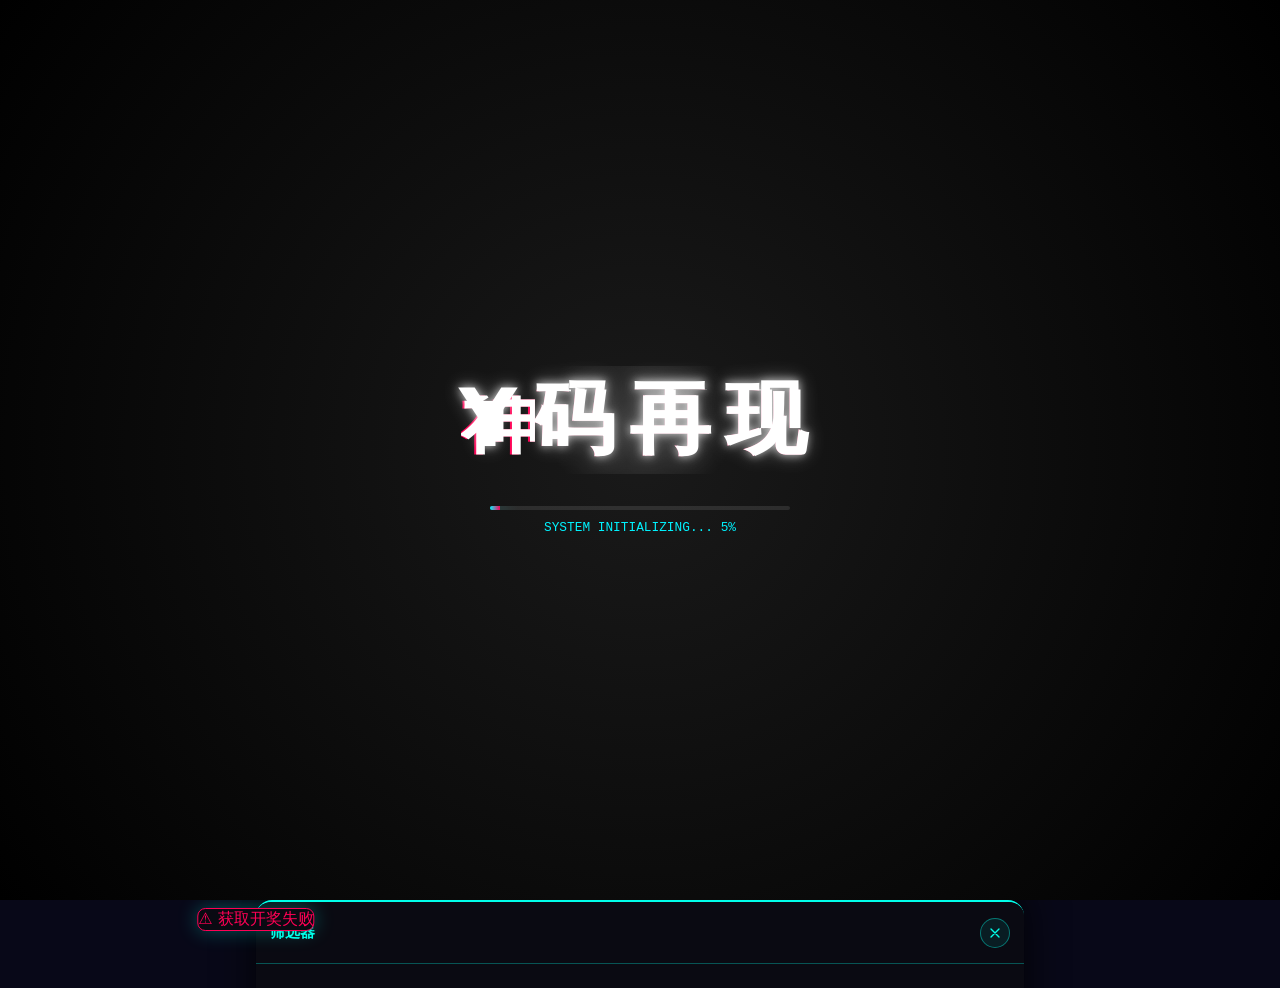
==== commit 17da5a1b: "Add files via upload" ====
--- a/index.html
+++ b/index.html
@@ -15,7 +15,7 @@
 <link rel="preconnect" href="https://fonts.gstatic.com" crossorigin>
 <link href="https://fonts.googleapis.com/css2?family=Orbitron:wght@400;500;600;700;800;900&display=swap" rel="stylesheet">
 <!-- 请将 integrity 值替换为你实际生成的 SHA-384 -->
-<link rel="stylesheet" href="style.css" integrity="sha384-FS3XubJubF9VGZRE3qn2ODxX2IlVDcmch+hjbz7dn2XFlQQ/pqilswS80Ii68UYy" crossorigin="anonymous">
+<link rel="stylesheet" href="style.css" integrity="sha384-Xp/f4h0wKNGSQzkJdjCE5euWQdAbXg3+puwSxVGi7GPKkfQYig/UYEInc0rOVHPf" crossorigin="anonymous">
 </head>
 <body class="mech-grid text-gray-300 overflow-x-hidden">
 
--- a/style.css
+++ b/style.css
@@ -906,21 +906,3 @@
   line-height: 1.2 !important;
 }
 
-/* ===== 历史抽屉布局修复 ===== */
-.history-header-row {
-  display: flex !important;
-  align-items: center !important;
-  gap: 8px !important;
-  flex-wrap: nowrap !important;
-  margin-bottom: 8px !important;
-}
-.history-header-row select {
-  flex: 1 !important;
-  min-width: 0 !important;
-}
-.history-header-row .history-refresh-btn {
-  flex-shrink: 0 !important;
-  white-space: nowrap !important;
-  width: auto !important;
-  padding: 10px 16px !important;
-}
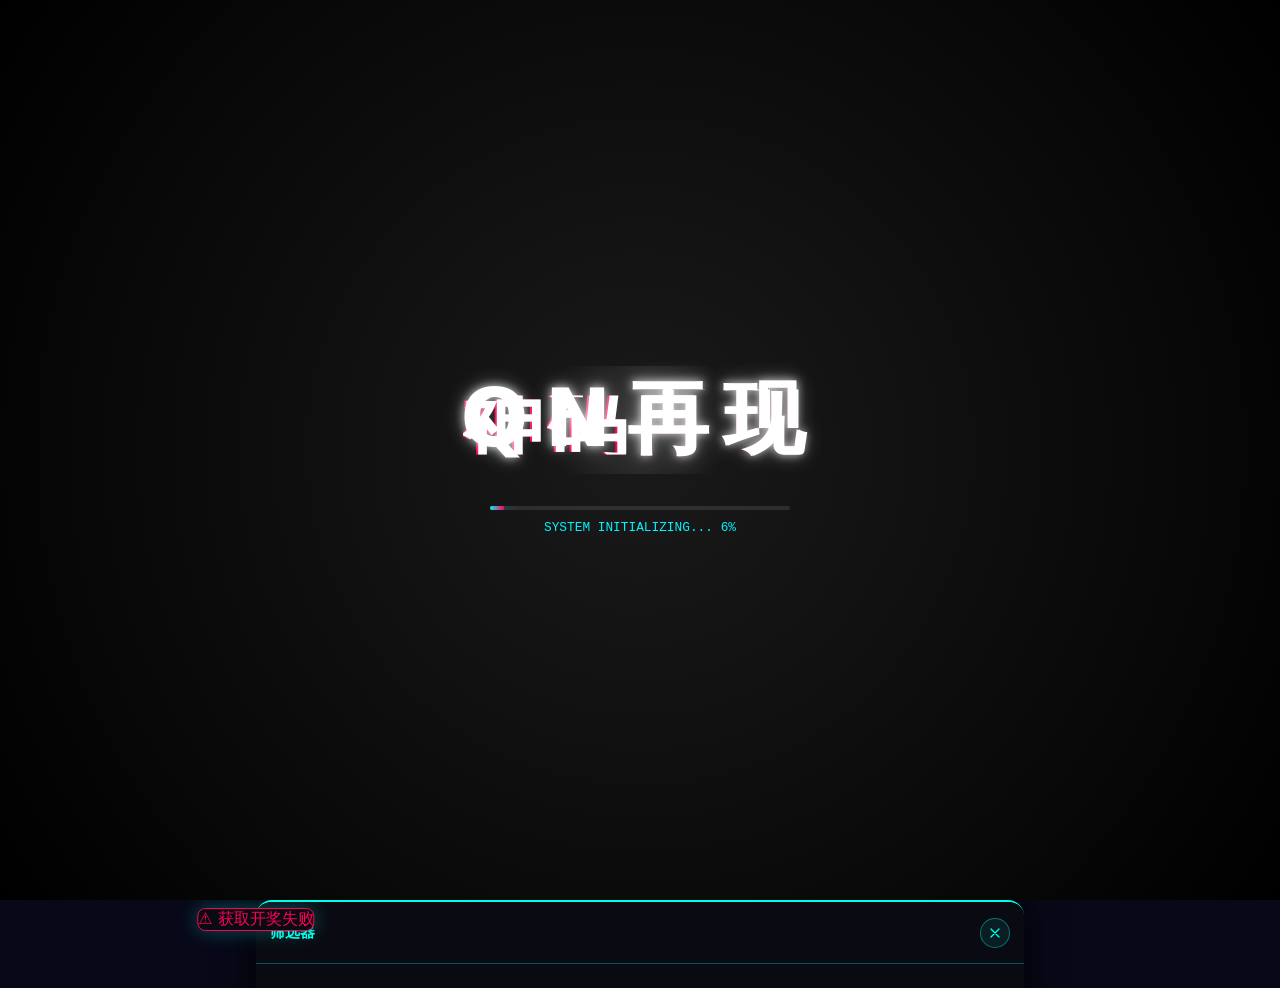
==== commit e79679c3: "Add files via upload" ====
--- a/index.html
+++ b/index.html
@@ -15,7 +15,7 @@
 <link rel="preconnect" href="https://fonts.gstatic.com" crossorigin>
 <link href="https://fonts.googleapis.com/css2?family=Orbitron:wght@400;500;600;700;800;900&display=swap" rel="stylesheet">
 <!-- 请将 integrity 值替换为你实际生成的 SHA-384 -->
-<link rel="stylesheet" href="style.css" integrity="sha384-Xp/f4h0wKNGSQzkJdjCE5euWQdAbXg3+puwSxVGi7GPKkfQYig/UYEInc0rOVHPf" crossorigin="anonymous">
+<link rel="stylesheet" href="style.css" integrity="sha384-FS3XubJubF9VGZRE3qn2ODxX2IlVDcmch+hjbz7dn2XFlQQ/pqilswS80Ii68UYy" crossorigin="anonymous">
 </head>
 <body class="mech-grid text-gray-300 overflow-x-hidden">
 
--- a/style.css
+++ b/style.css
@@ -906,3 +906,21 @@
   line-height: 1.2 !important;
 }
 
+/* ===== 历史抽屉布局修复 ===== */
+.history-header-row {
+  display: flex !important;
+  align-items: center !important;
+  gap: 8px !important;
+  flex-wrap: nowrap !important;
+  margin-bottom: 8px !important;
+}
+.history-header-row select {
+  flex: 1 !important;
+  min-width: 0 !important;
+}
+.history-header-row .history-refresh-btn {
+  flex-shrink: 0 !important;
+  white-space: nowrap !important;
+  width: auto !important;
+  padding: 10px 16px !important;
+}
